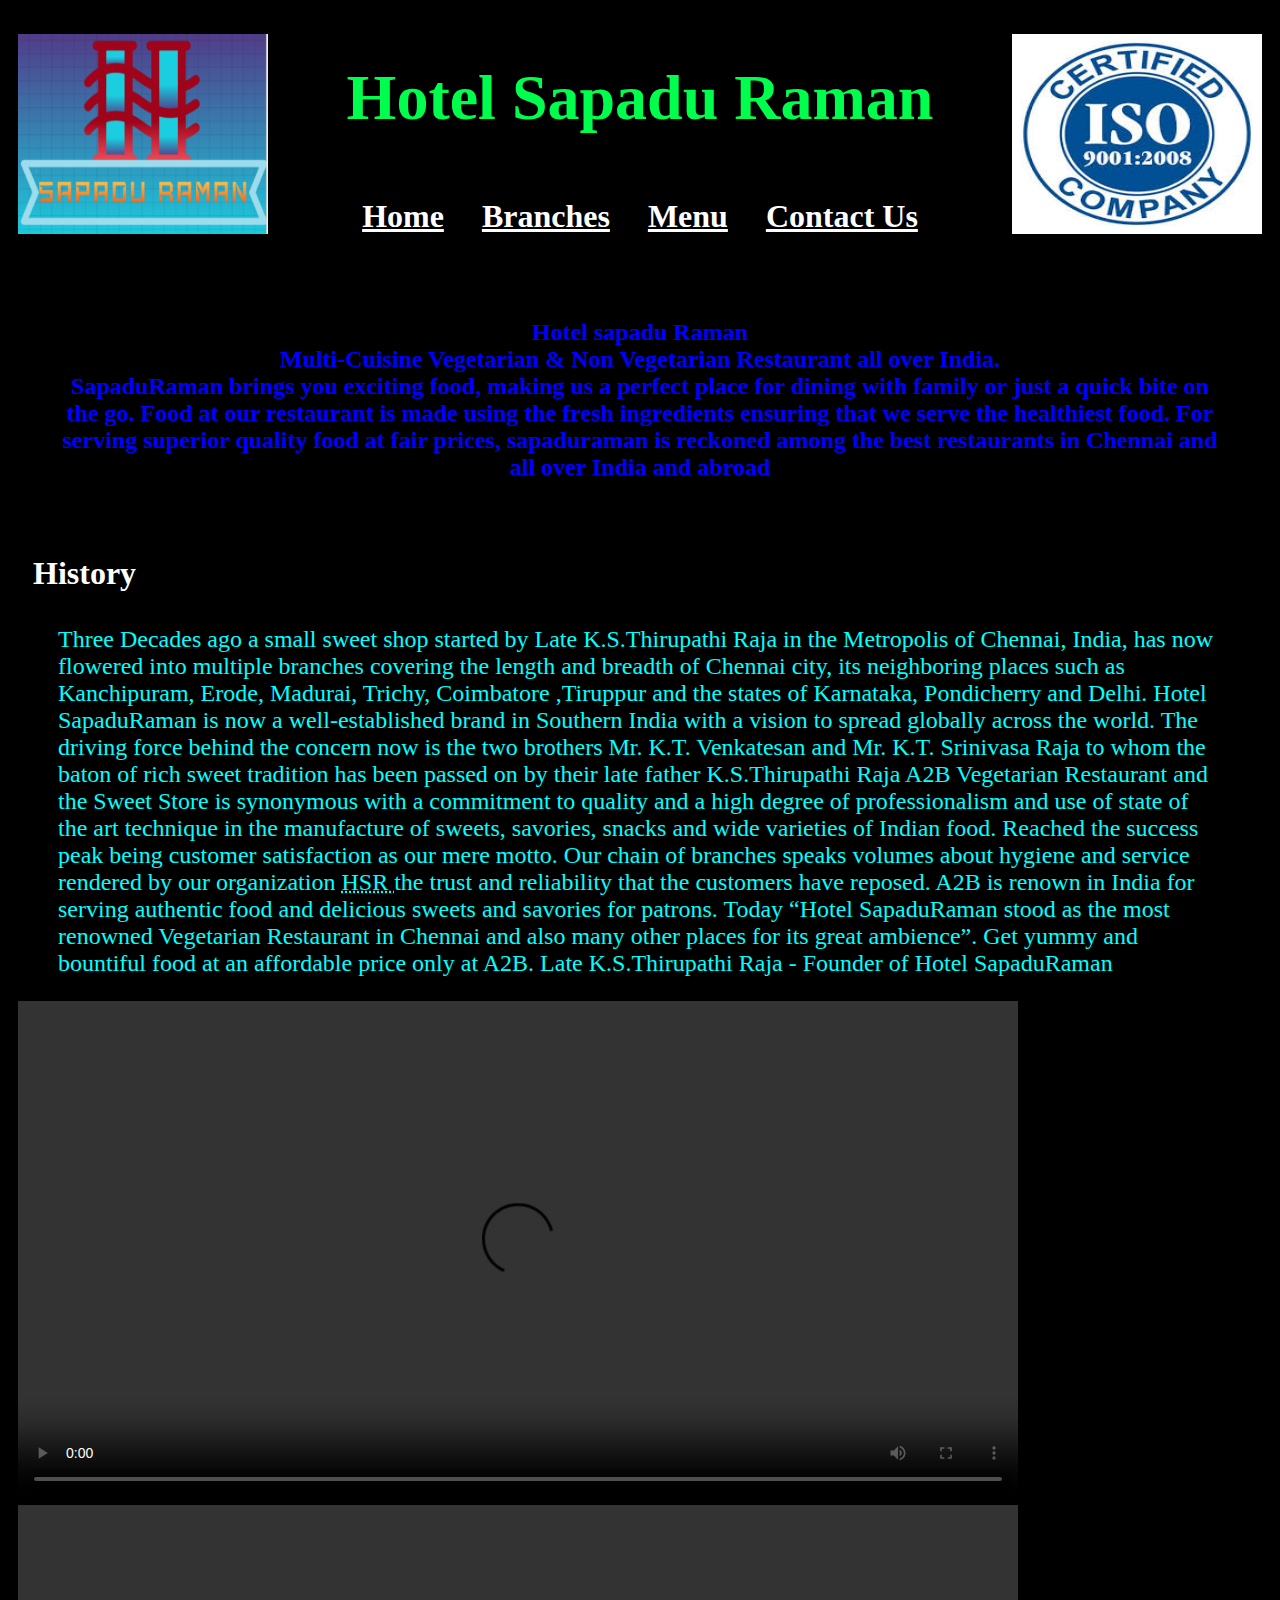
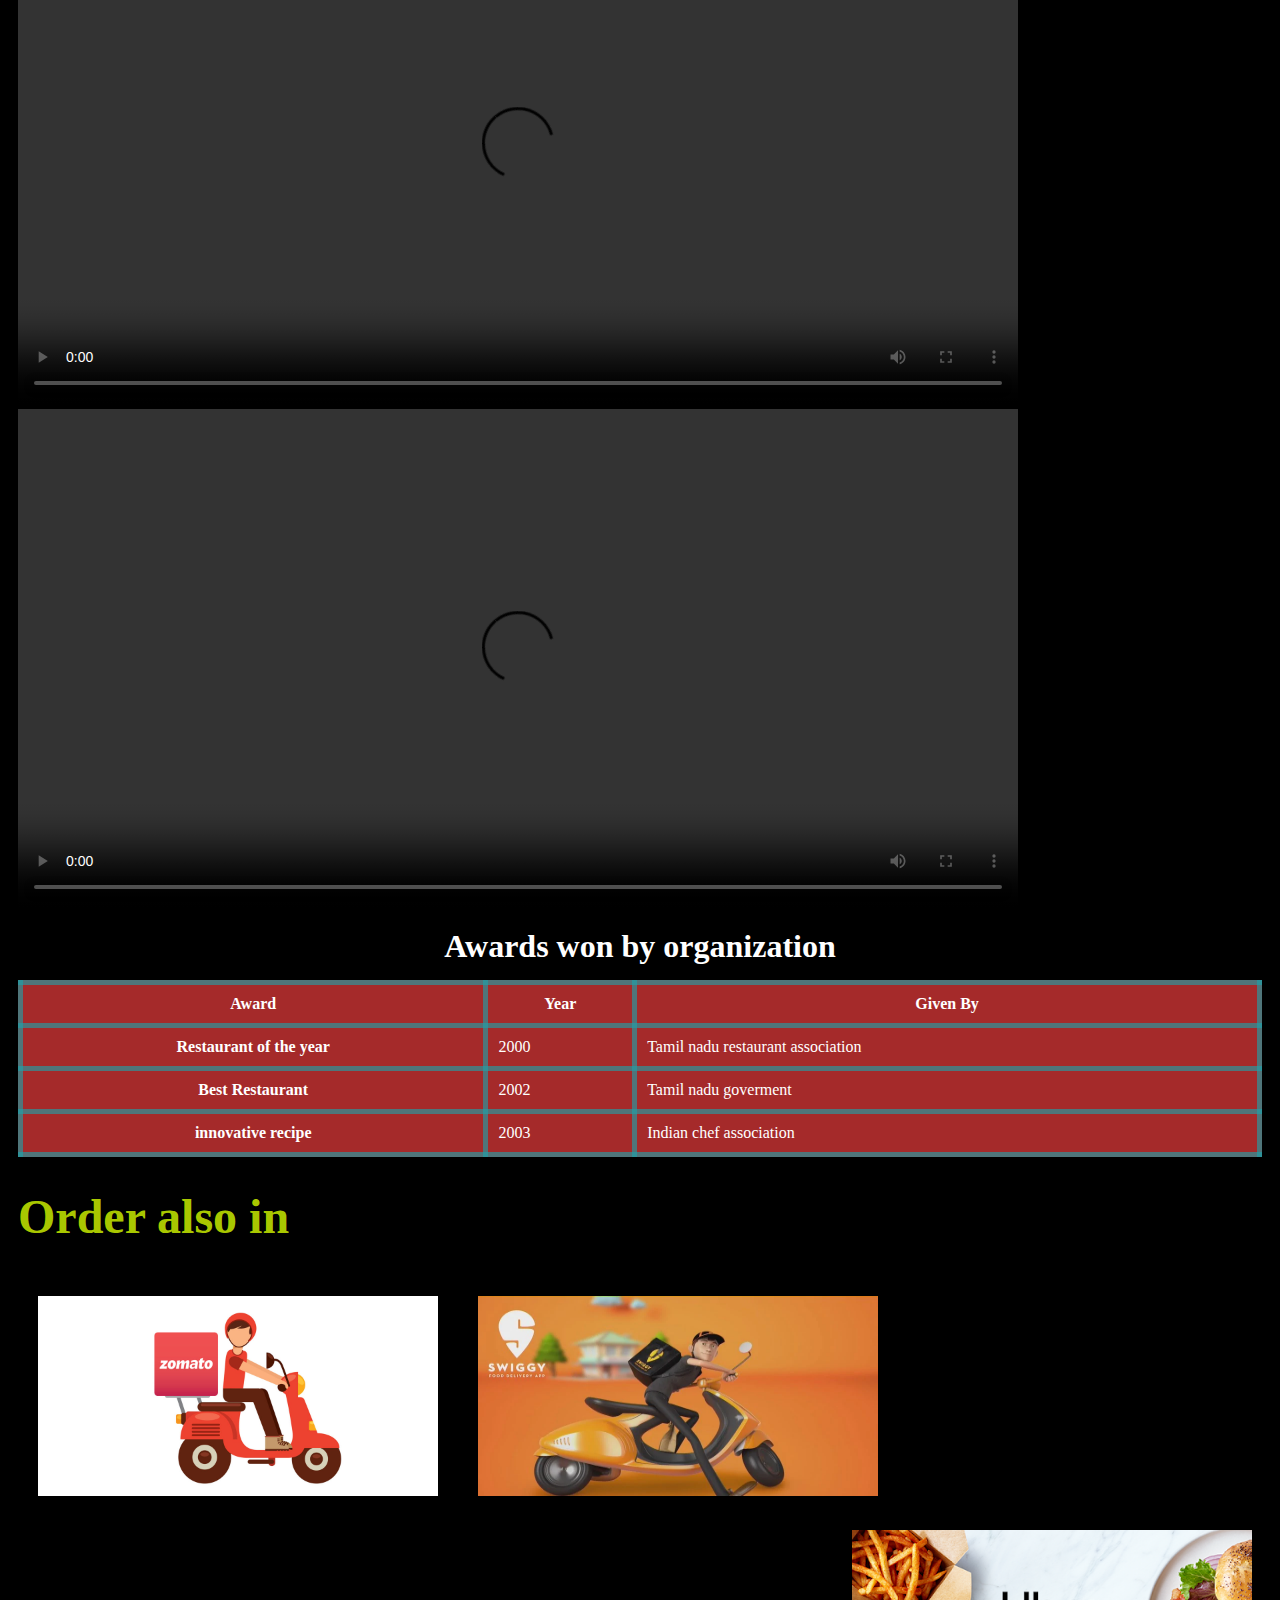
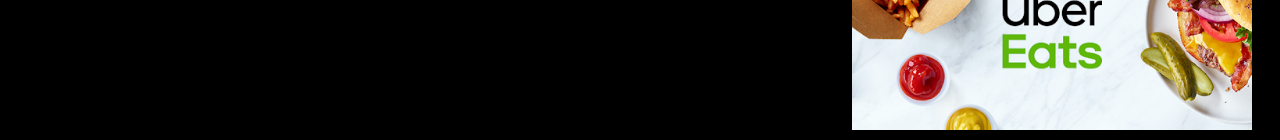
==== h/index.html @ 26a69aad "Add files via upload" ====
<!DOCTYPE html>
<html>

<head>
    <link rel="stylesheet" type="text/css" href="style.css">
    <title>
        sapaduraman-food site
    </title>

</head>

<body id="bg">

    <p> <b><img src="logo.png" alt="hotel logo" style="float:left;width:250px;height:200px;">
        <img src="iso.jpeg" alt="iso logo" style="float:right;width:250px;height:200px;">
        <h1 id="hd" style="">Hotel Sapadu Raman </h1 >
        
       <h1 style="padding:20px; text-align: center;  background-color:black;"><a id="a" href="index.html">Home</a>  <a id="a" href="branch.html">Branches</a>   <a id="a" href="menu.html">Menu</a>   <a id="a" href="contact.html">Contact Us</a></h1> 

    <P style="text-align:center; font-size: x-large; color:blue; padding: 40px;"> Hotel sapadu Raman  <br> Multi-Cuisine Vegetarian & Non Vegetarian Restaurant all over India.<br>SapaduRaman brings you exciting food, making us a perfect place for dining with family or just a quick bite on the go. Food at our restaurant is made using the fresh ingredients ensuring that we serve the healthiest food. For serving superior quality food at fair prices, sapaduraman is reckoned among the best  restaurants in Chennai and all over India and abroad </P>
    </b>
    </p>


    <h1 id="a" style="text-align:unset">History</h1>
    <blockquote style="color: aqua;font-size: x-large">

        Three Decades ago a small sweet shop started by Late K.S.Thirupathi Raja in the Metropolis of Chennai, India, has now flowered into multiple branches covering the length and breadth of Chennai city, its neighboring places such as Kanchipuram, Erode, Madurai,
        Trichy, Coimbatore ,Tiruppur and the states of Karnataka, Pondicherry and Delhi. Hotel SapaduRaman is now a well-established brand in Southern India with a vision to spread globally across the world. The driving force behind the concern now is
        the two brothers Mr. K.T. Venkatesan and Mr. K.T. Srinivasa Raja to whom the baton of rich sweet tradition has been passed on by their late father K.S.Thirupathi Raja A2B Vegetarian Restaurant and the Sweet Store is synonymous with a commitment
        to quality and a high degree of professionalism and use of state of the art technique in the manufacture of sweets, savories, snacks and wide varieties of Indian food. Reached the success peak being customer satisfaction as our mere motto. Our
        chain of branches speaks volumes about hygiene and service rendered by our organization <abbr title="Hotel Sapadu Raman"> HSR </abbr>the trust and reliability that the customers have reposed. A2B is renown in India for serving authentic
        food and delicious sweets and savories for patrons. Today <q>Hotel SapaduRaman stood as the most renowned Vegetarian Restaurant in Chennai and also many other places for its great ambience</q>. Get yummy and bountiful food at an affordable price
        only at A2B. Late K.S.Thirupathi Raja - Founder of Hotel SapaduRaman


    </blockquote>

    <video width="1000" height="500" controls>
        <source src="v2.mp4" type="video/mp4">
            
      </video>
    <br>
    <video width="1000" height="500" controls>
        <source src="v1.mp4" type="video/mp4">
            
      </video>
    <br>
    <video width="1000" height="500" controls>
        <source src="item.mp4" type="video/mp4">
            
      </video>
    <h1 id="a">Awards won by organization</h1>
    <table style="color:white;width: 100%;">
        <tr>
            <th>Award</th>
            <th>
                Year
            </th>
            <th>Given By</th>
        </tr>
        <tr>
            <th>Restaurant of the year</td>
                <td>
                    2000
                </td>
                <td>
                    Tamil nadu restaurant association
                </td>
        </tr>
        <tr>
            <th>
                Best Restaurant
            </th>
            <td>
                2002
            </td>
            <td>
                Tamil nadu goverment
            </td>
        </tr>
        <tr>
            <th>
                innovative recipe
            </th>
            <td>
                2003
            </td>
            <td>
                Indian chef association
            </td>
        </tr>
    </table>




    <h1 id="b">Order also in</h1>
    <img src="zomato.jpg" alt="zomato logo" style="float: left;width:400px;height: 200px;margin: 20px">
    <img src="s.jpeg" alt="swiggy logo" style="float: centre;width:400px;height: 200px;margin: 20px">
    <img src="uber.png" alt="uberlogo" style="float: right;width:400px;height: 200px;margin: 10px">
</body>

</html>
---- h/style.css ----
#a {
    padding: 10px;
    color: rgb(255, 255, 255);
    margin: 5px;
    text-align: center;
}

#b {
    color: rgba(217, 255, 0, 0.808);
    font-size: 300%;
}

#hd {
    font-size: 400%;
    text-align: center;
    font-family: fantasy;
    color: rgb(0, 255, 76);
    padding: 0px;
}

#bg {
    background-repeat: repeat;
    background-color: black;
    padding: 10px;
}

#title {
    font-size: 75px;
    text-align: center;
    color: darkgreen;
}

#menu {
    padding: 10px;
    text-align: center;
    color:
}

#branch {
    padding: 20px;
    background-color: wheat;
}

#mm {
    padding: 10px;
    color: rgb(0, 0, 0);
    background-color: antiquewhite;
    margin: 0px;
    text-align: center;
}

#ul {
    color: palegreen
}

table,
th,
td {
    border: 5px solid rgba(29, 161, 170, 0.63);
    border-collapse: collapse;
    background-color: brown;
    padding: 10px
}
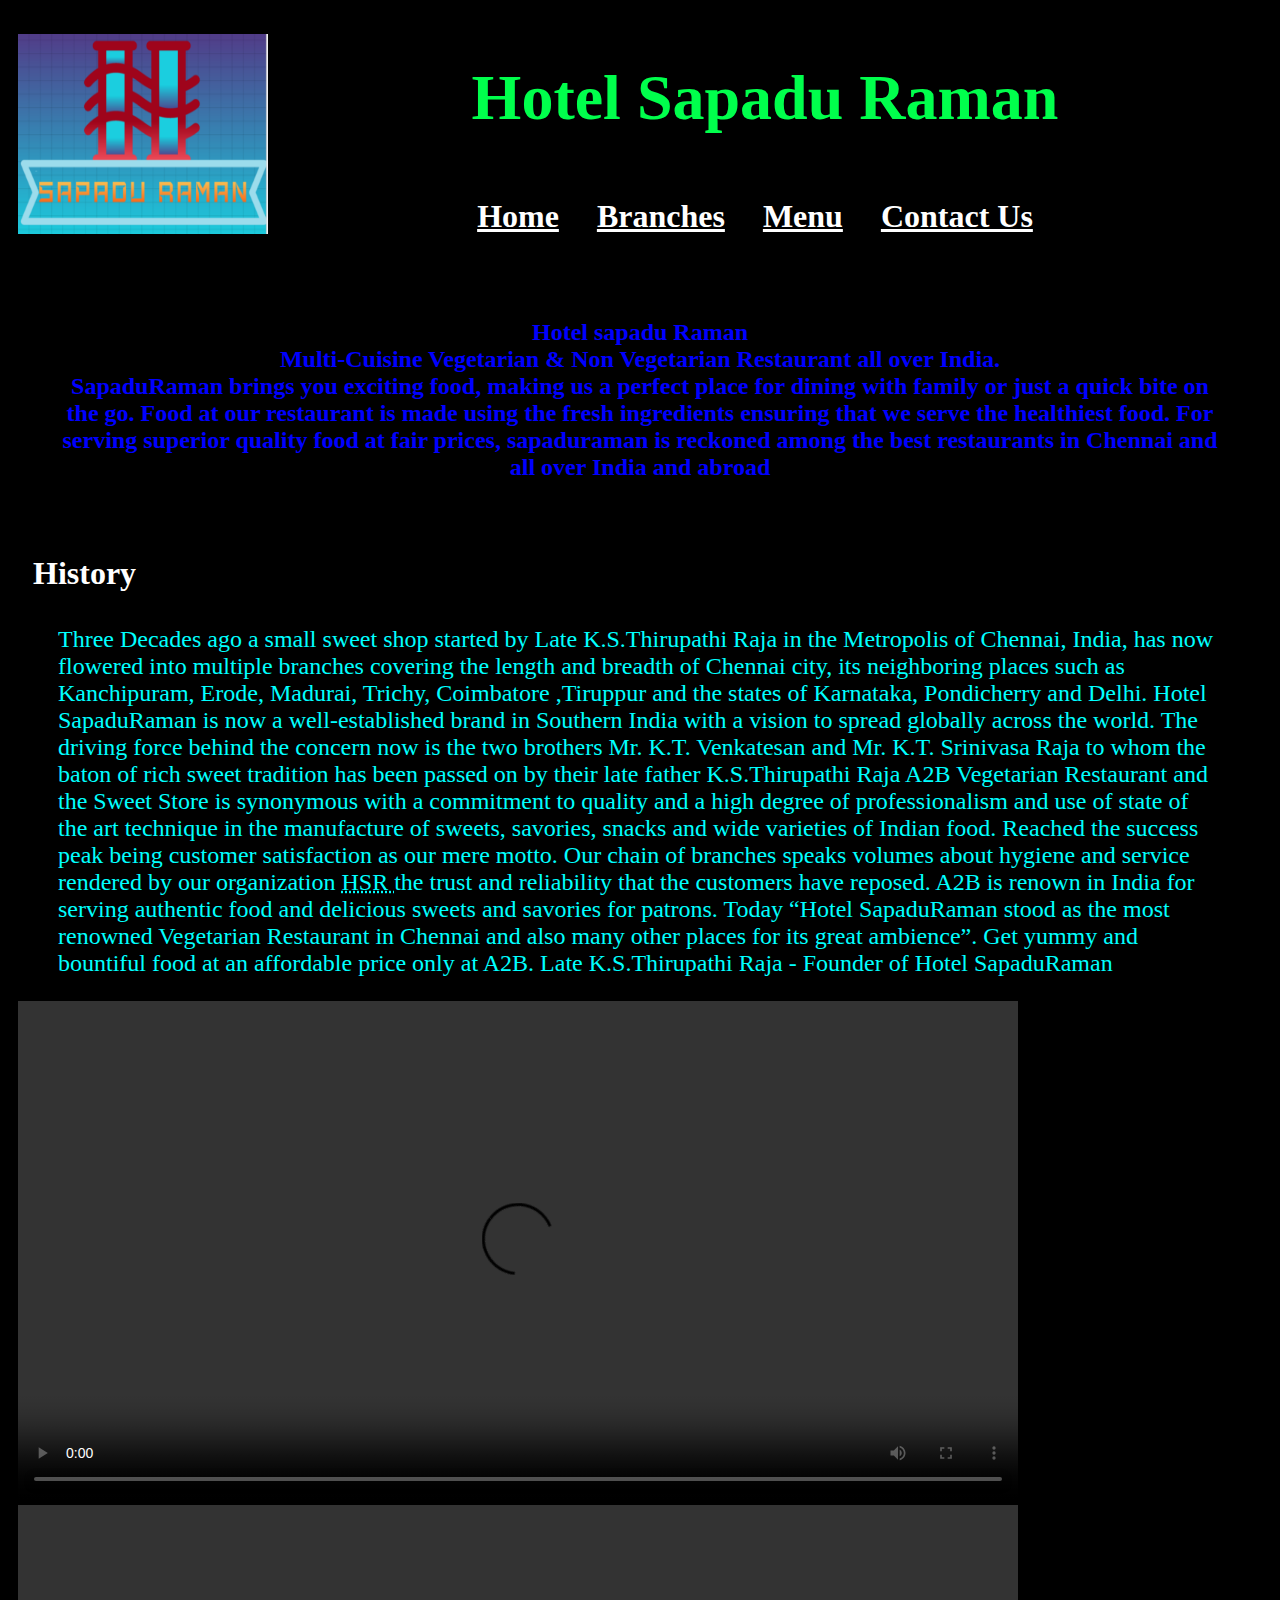
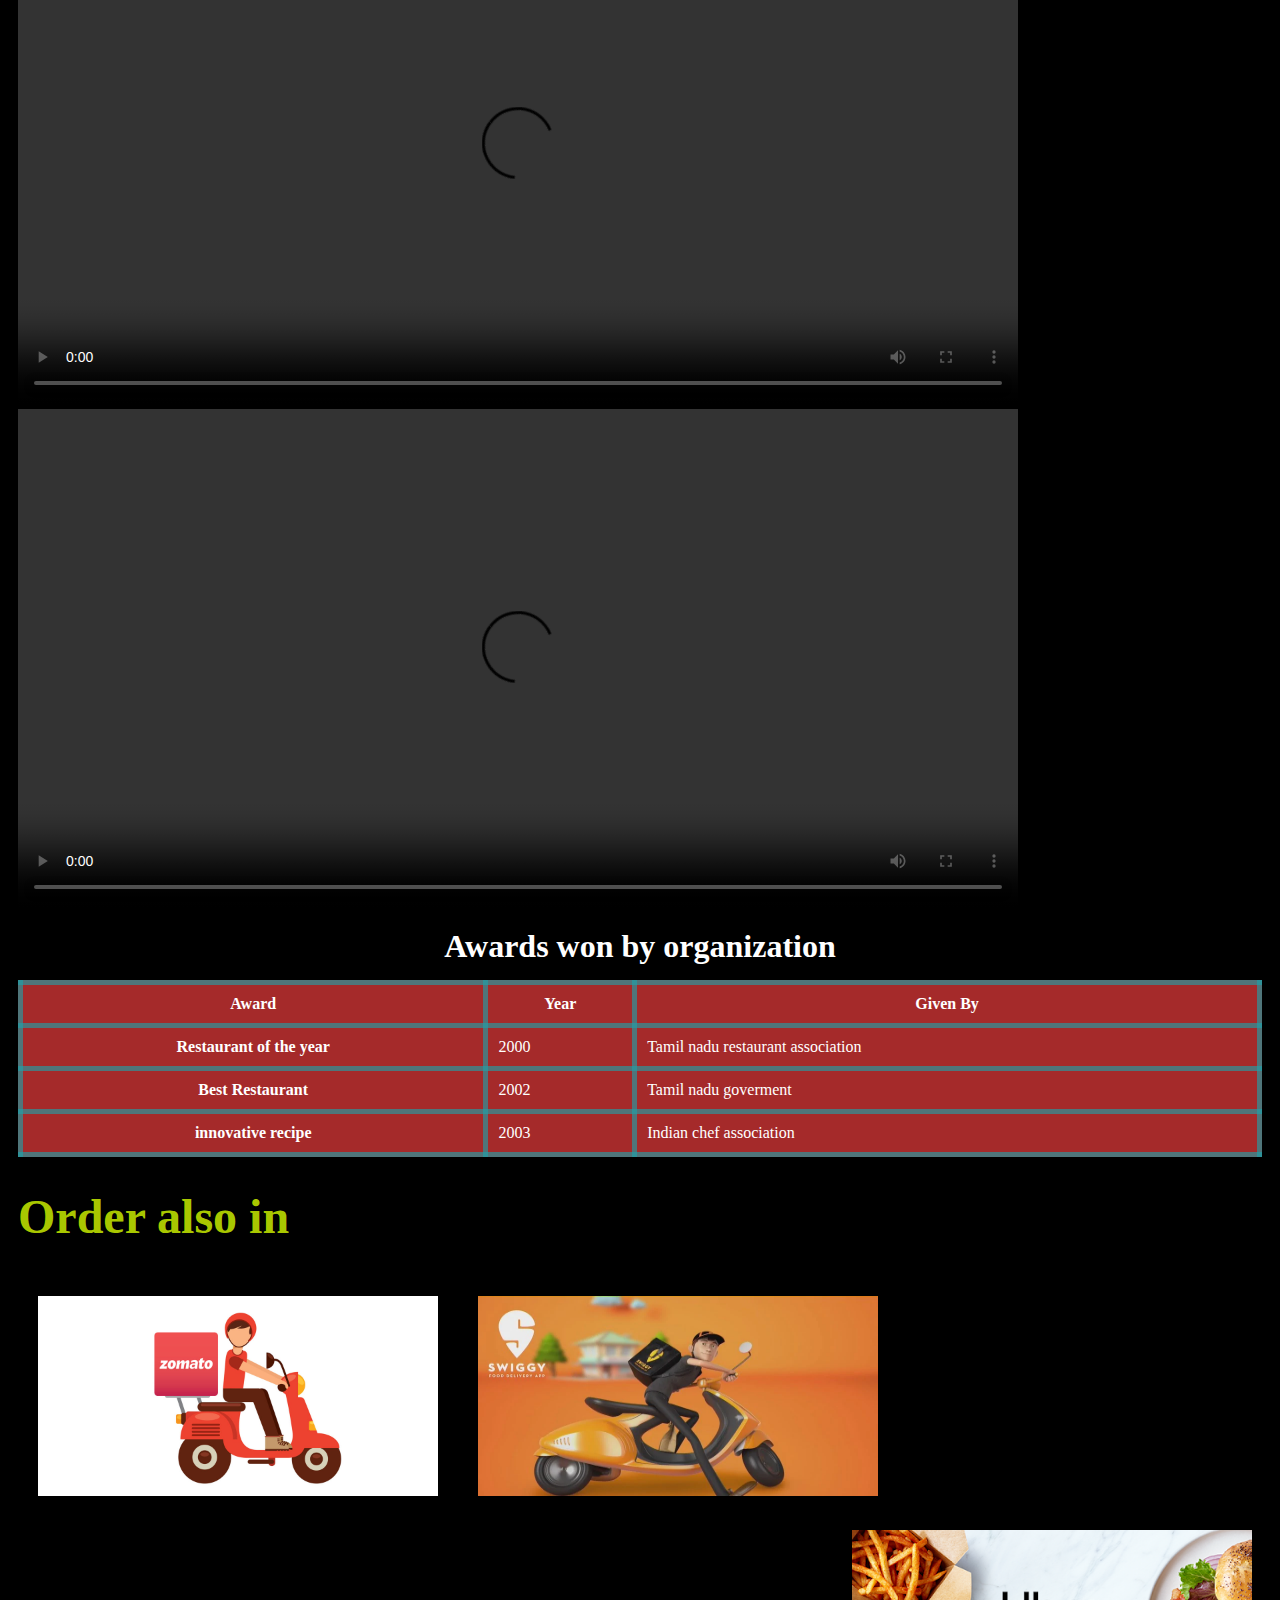
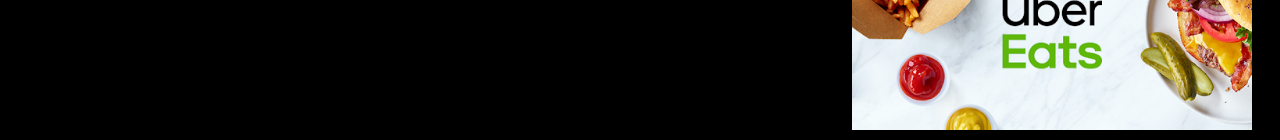
==== commit 6eb961da: "Update index.html" ====
--- a/h/index.html
+++ b/h/index.html
@@ -12,7 +12,7 @@
 <body id="bg">
 
     <p> <b><img src="logo.png" alt="hotel logo" style="float:left;width:250px;height:200px;">
-        <img src="iso.jpeg" alt="iso logo" style="float:right;width:250px;height:200px;">
+        
         <h1 id="hd" style="">Hotel Sapadu Raman </h1 >
         
        <h1 style="padding:20px; text-align: center;  background-color:black;"><a id="a" href="index.html">Home</a>  <a id="a" href="branch.html">Branches</a>   <a id="a" href="menu.html">Menu</a>   <a id="a" href="contact.html">Contact Us</a></h1> 
@@ -101,4 +101,4 @@
     <img src="uber.png" alt="uberlogo" style="float: right;width:400px;height: 200px;margin: 10px">
 </body>
 
-</html>+</html>
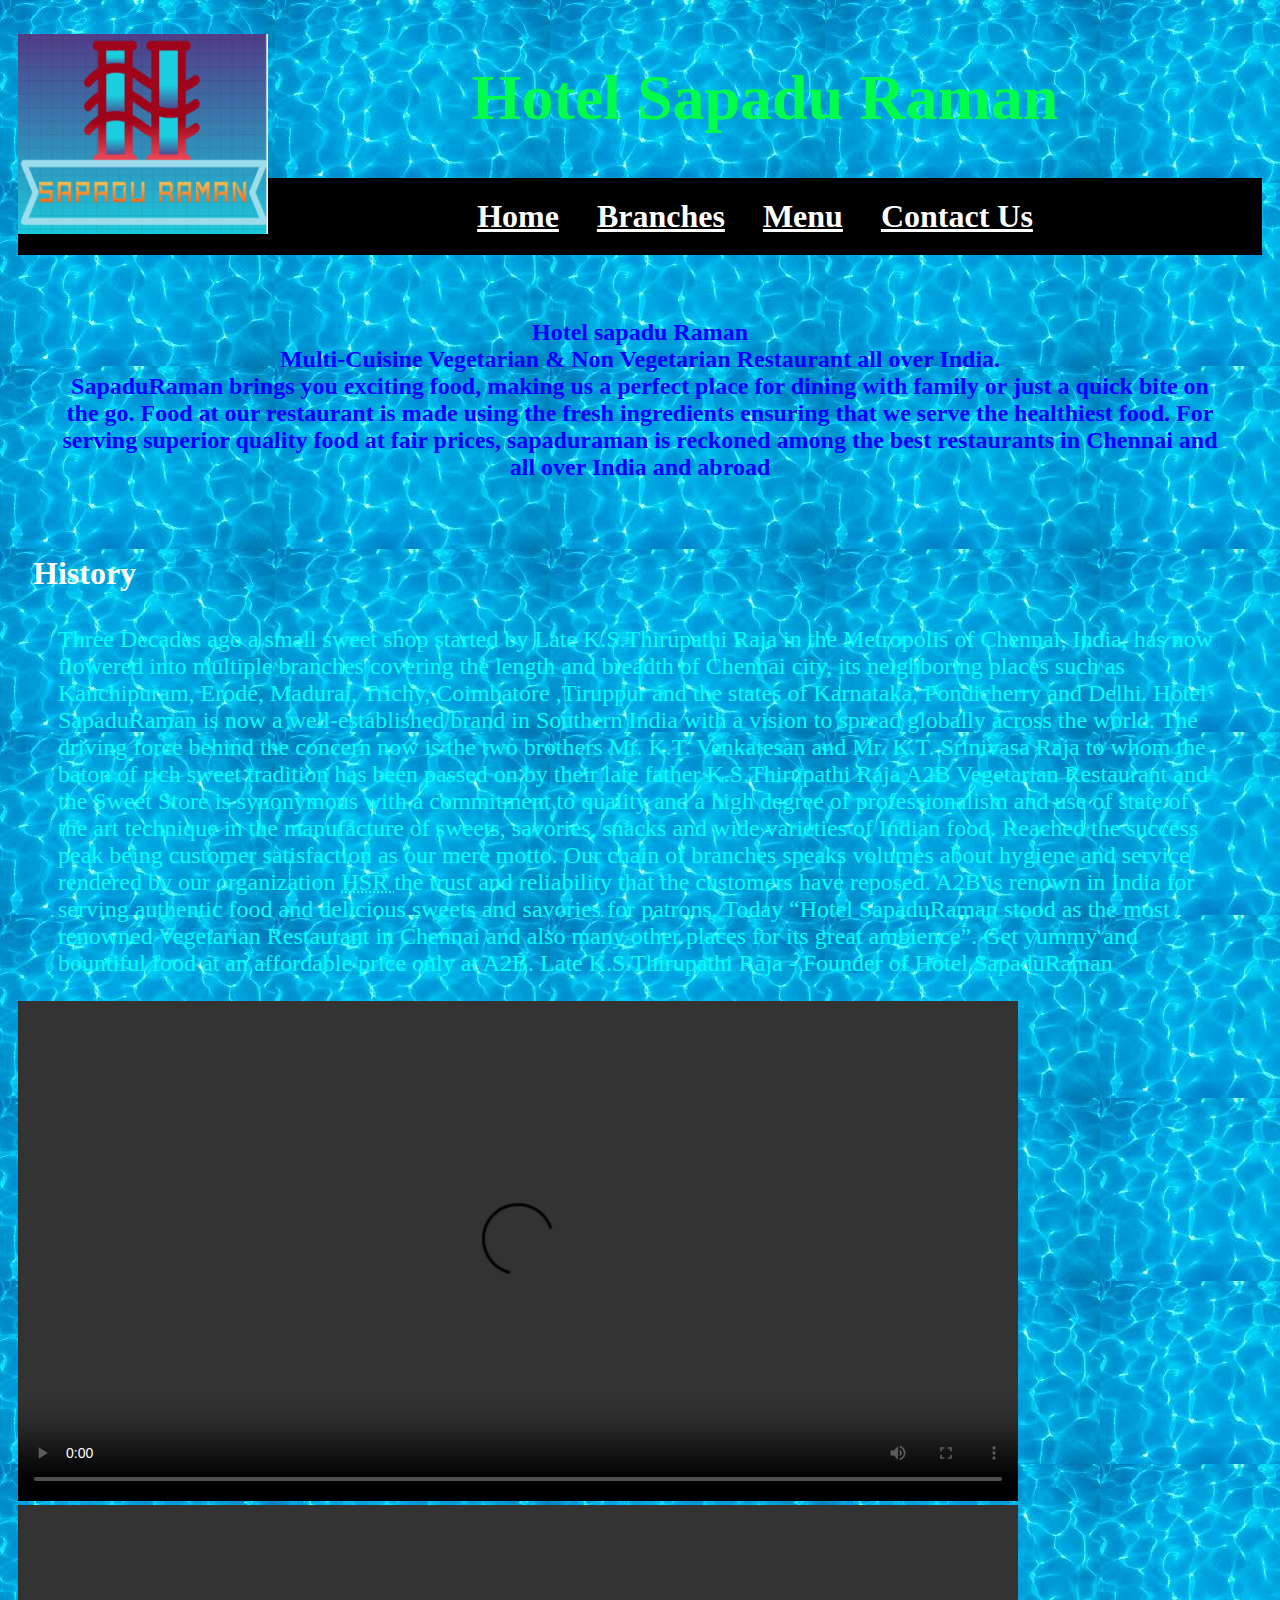
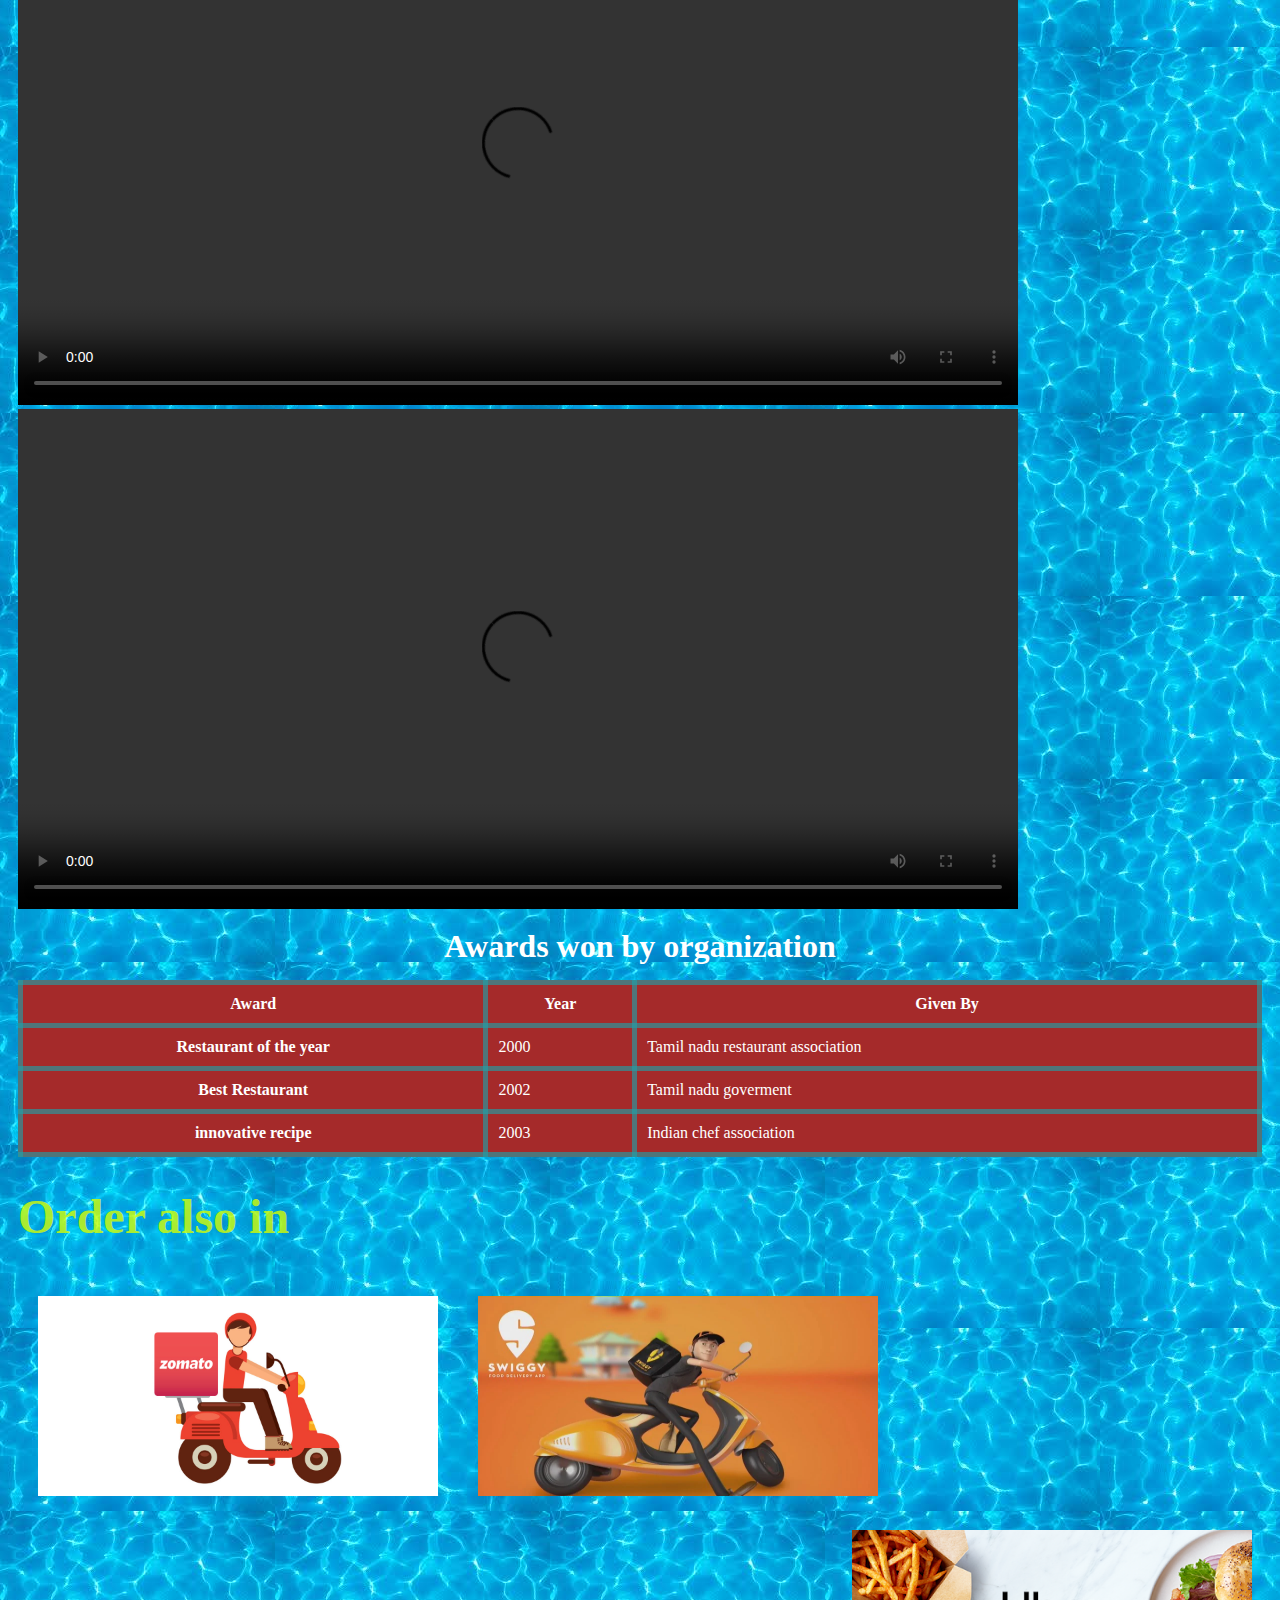
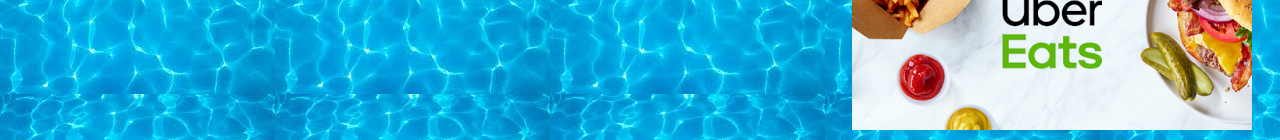
==== commit 2c23935b: "Update index.html" ====
--- a/h/index.html
+++ b/h/index.html
@@ -9,7 +9,7 @@
 
 </head>
 
-<body id="bg">
+<body id="bg" style="background-image:url('h.jpeg');">
 
     <p> <b><img src="logo.png" alt="hotel logo" style="float:left;width:250px;height:200px;">
         
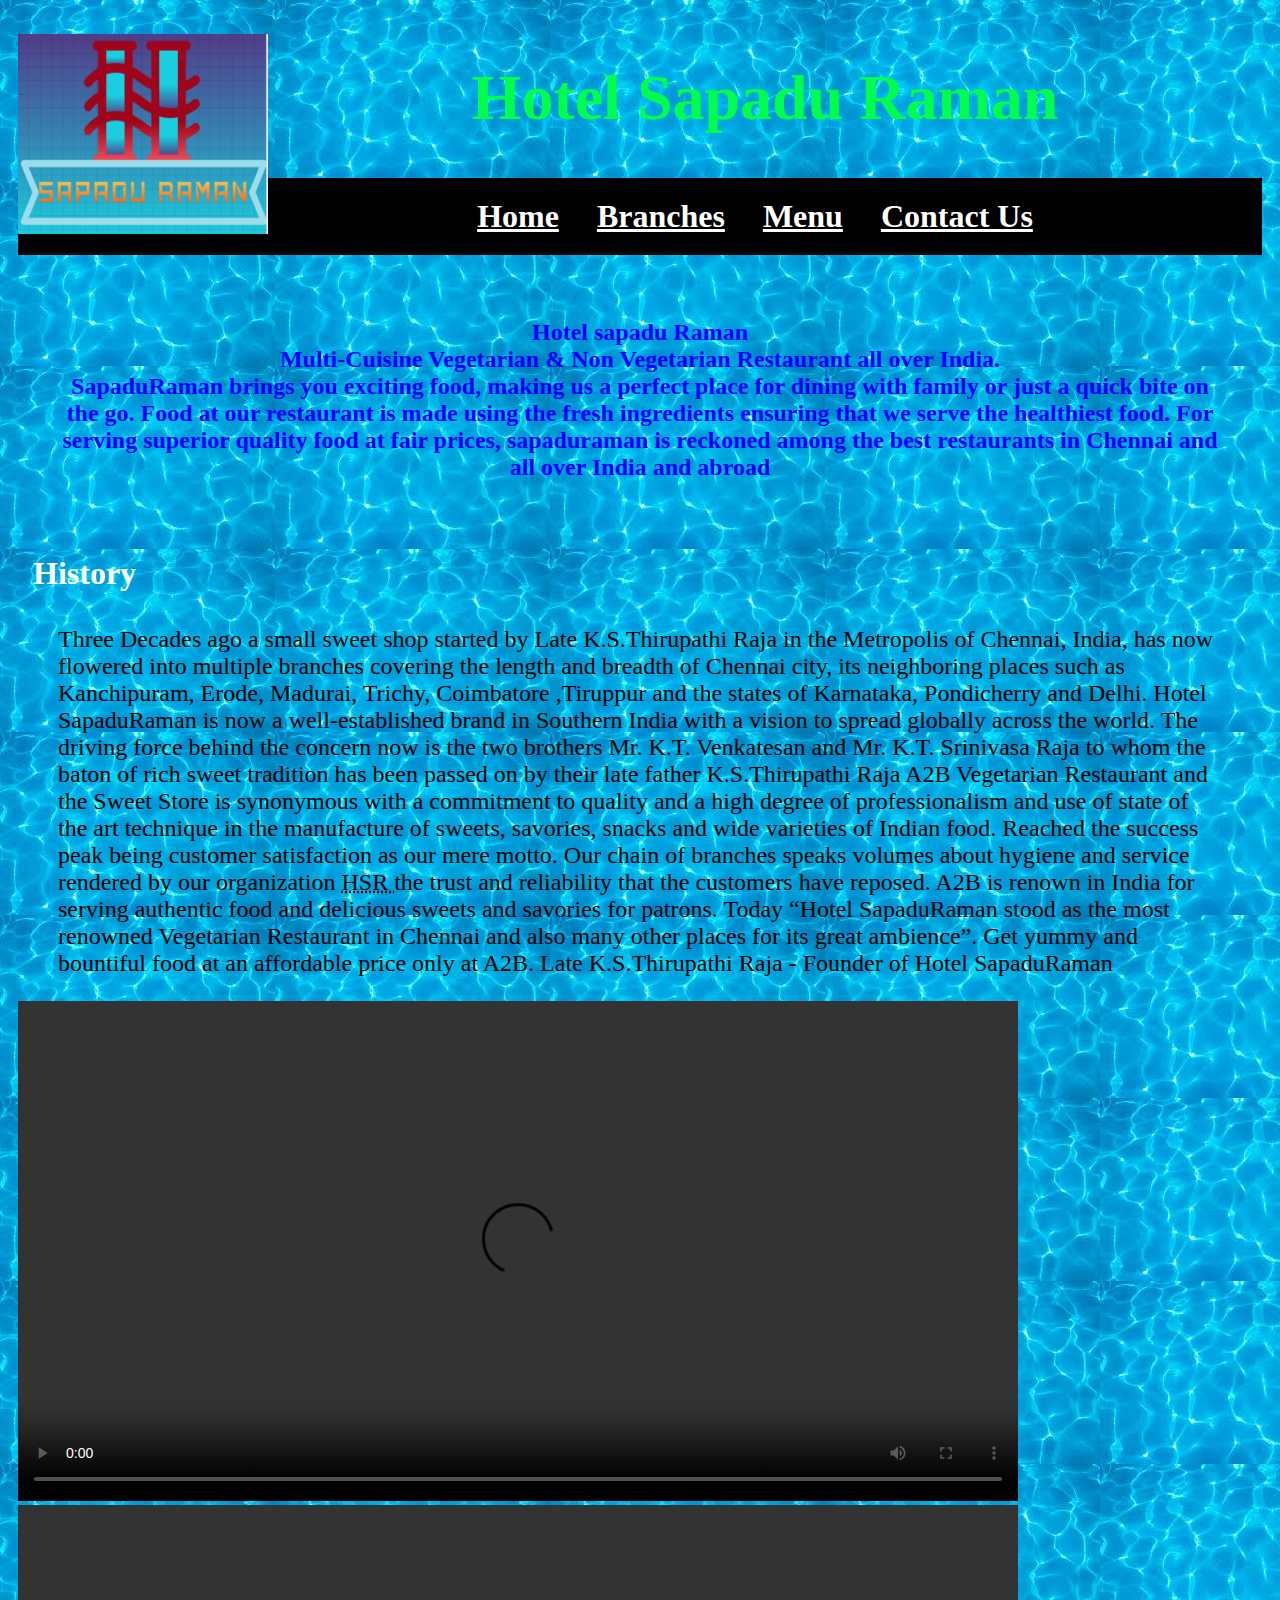
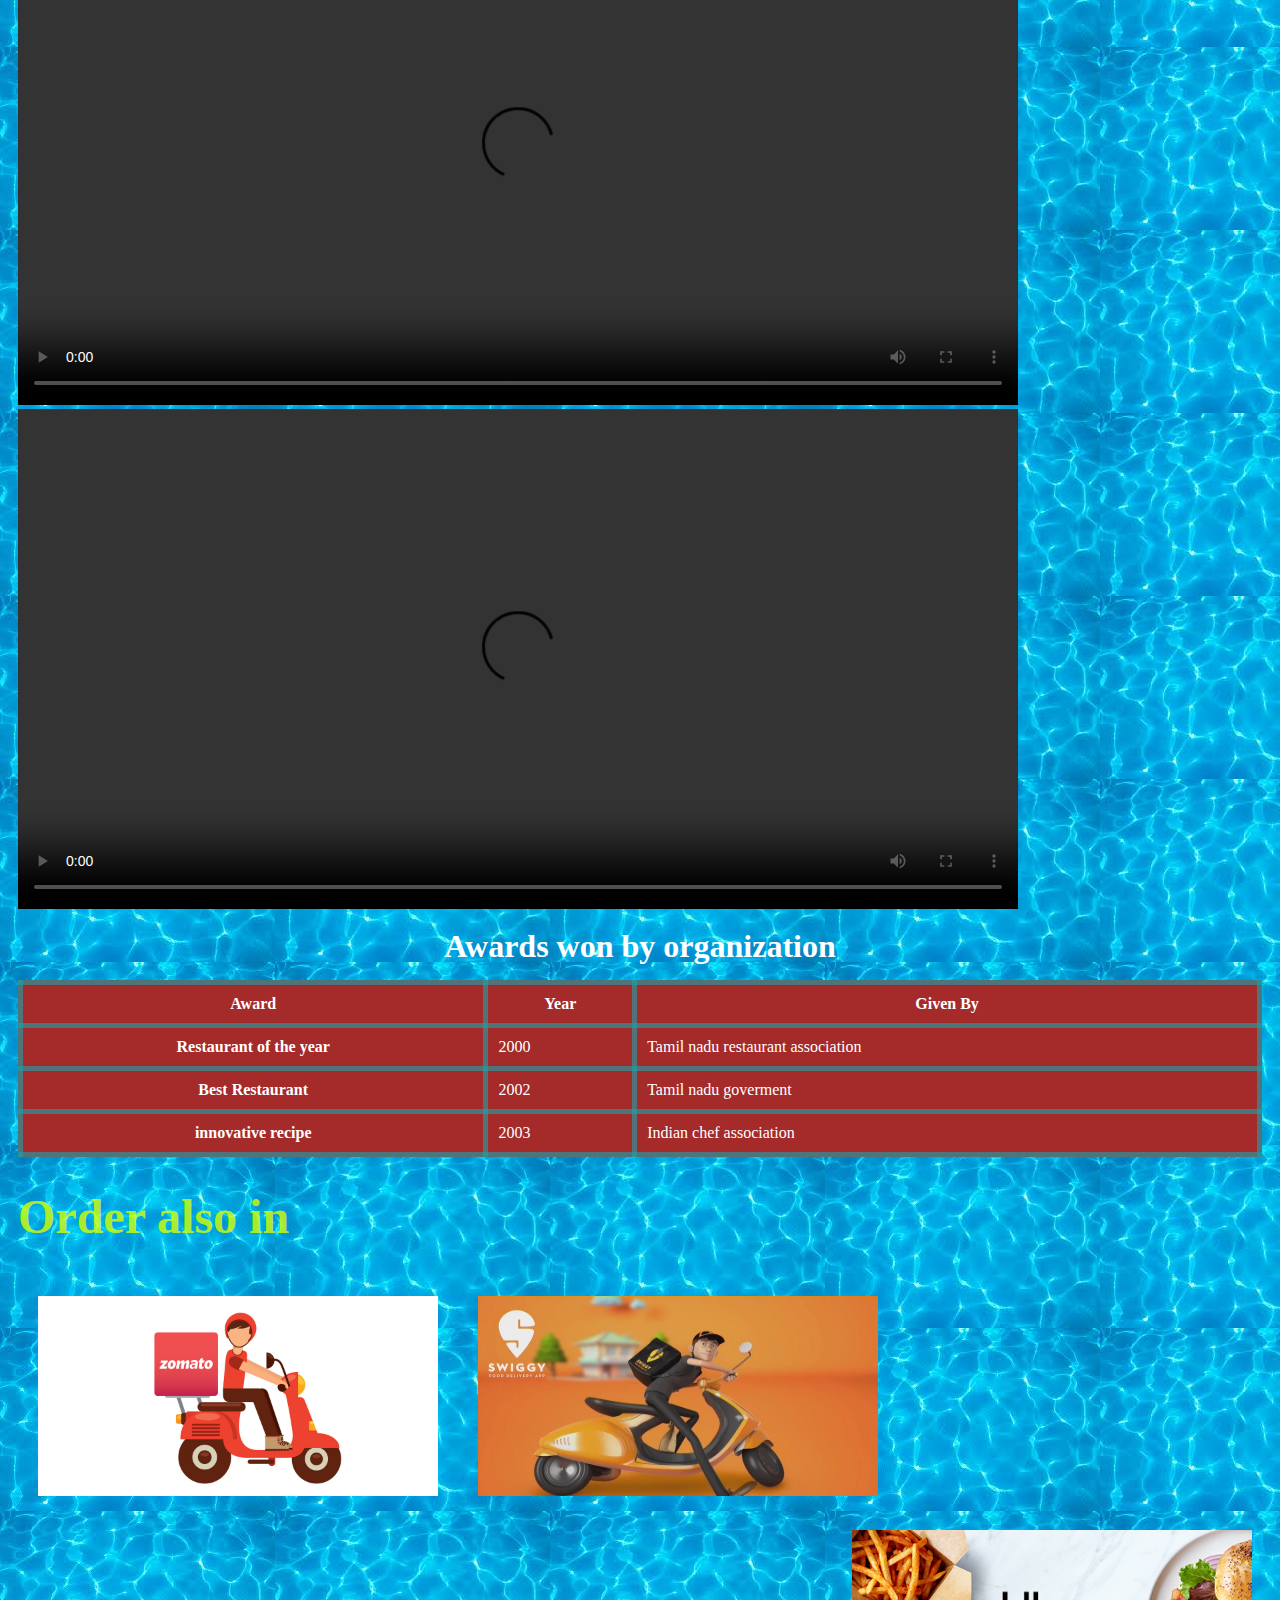
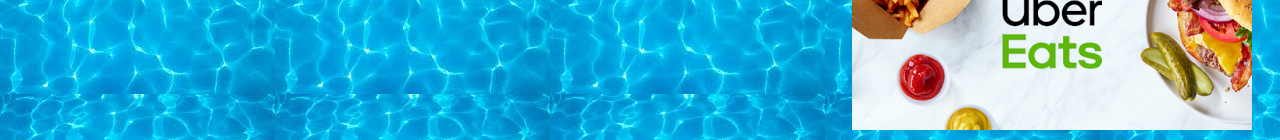
==== commit 73ea5de2: "Update index.html" ====
--- a/h/index.html
+++ b/h/index.html
@@ -23,7 +23,7 @@
 
 
     <h1 id="a" style="text-align:unset">History</h1>
-    <blockquote style="color: aqua;font-size: x-large">
+    <blockquote style="color: black;font-size: x-large">
 
         Three Decades ago a small sweet shop started by Late K.S.Thirupathi Raja in the Metropolis of Chennai, India, has now flowered into multiple branches covering the length and breadth of Chennai city, its neighboring places such as Kanchipuram, Erode, Madurai,
         Trichy, Coimbatore ,Tiruppur and the states of Karnataka, Pondicherry and Delhi. Hotel SapaduRaman is now a well-established brand in Southern India with a vision to spread globally across the world. The driving force behind the concern now is
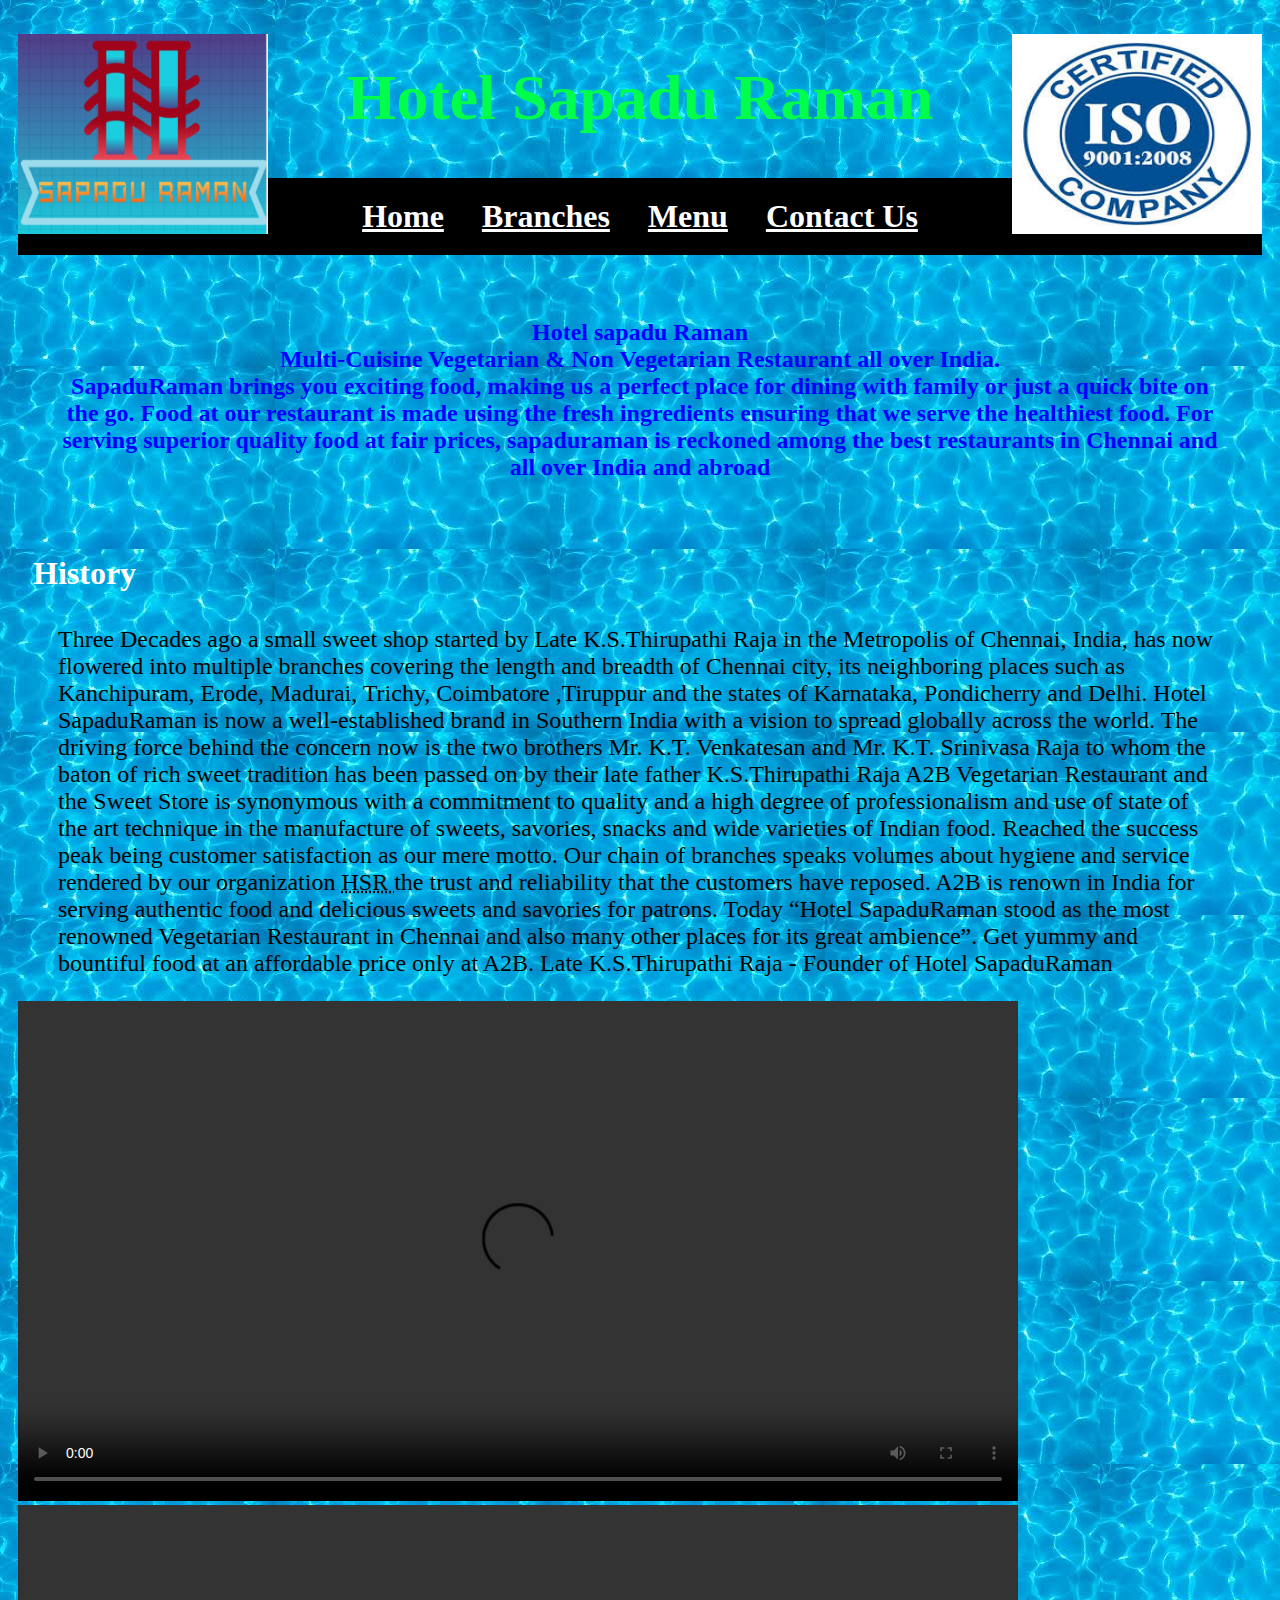
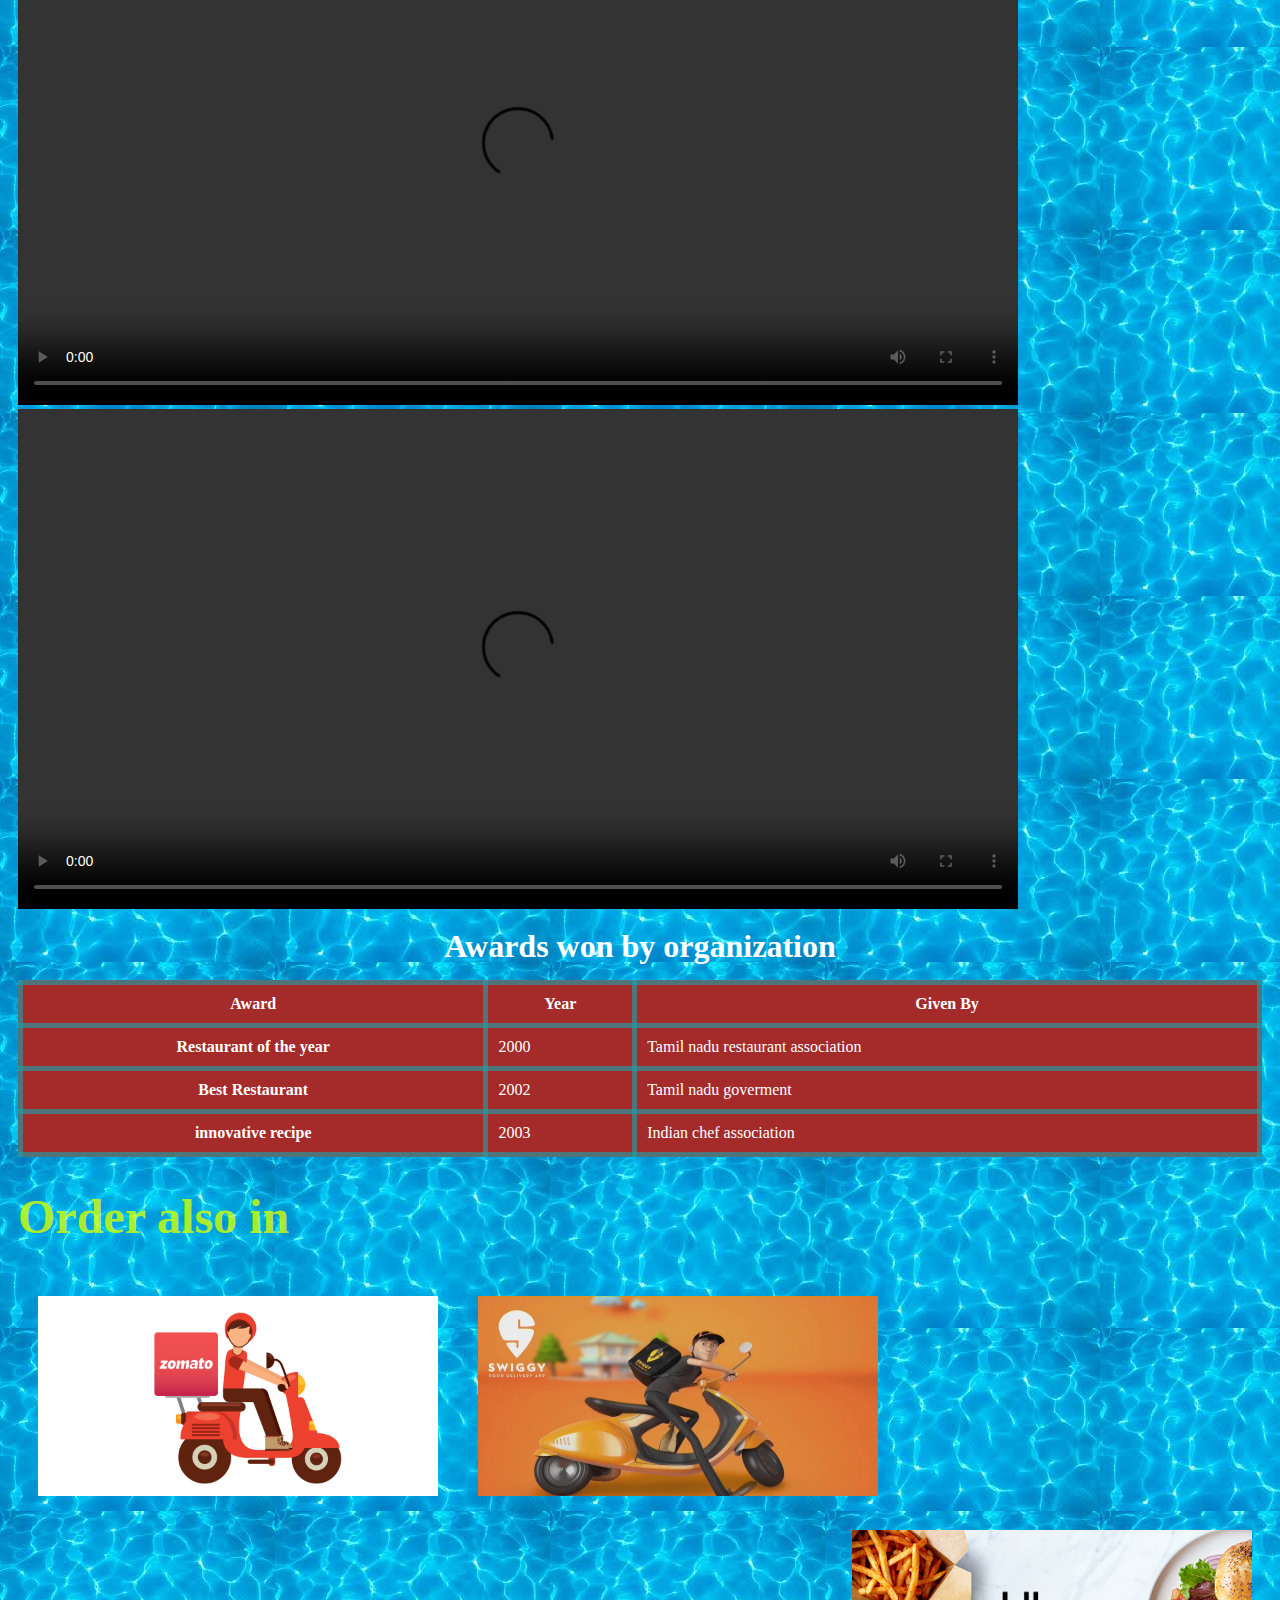
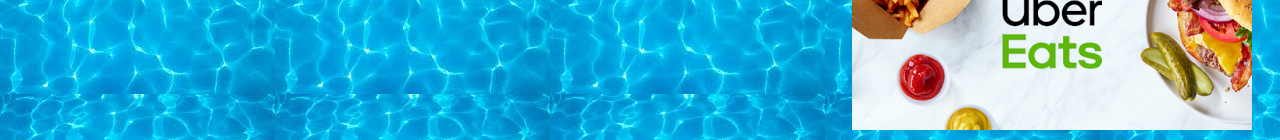
==== commit a78d70bd: "Update index.html" ====
--- a/h/index.html
+++ b/h/index.html
@@ -12,7 +12,7 @@
 <body id="bg" style="background-image:url('h.jpeg');">
 
     <p> <b><img src="logo.png" alt="hotel logo" style="float:left;width:250px;height:200px;">
-        
+        <img src="iso.jpeg" alt="hotel logo" style="float:right;width:250px;height:200px;">
         <h1 id="hd" style="">Hotel Sapadu Raman </h1 >
         
        <h1 style="padding:20px; text-align: center;  background-color:black;"><a id="a" href="index.html">Home</a>  <a id="a" href="branch.html">Branches</a>   <a id="a" href="menu.html">Menu</a>   <a id="a" href="contact.html">Contact Us</a></h1> 
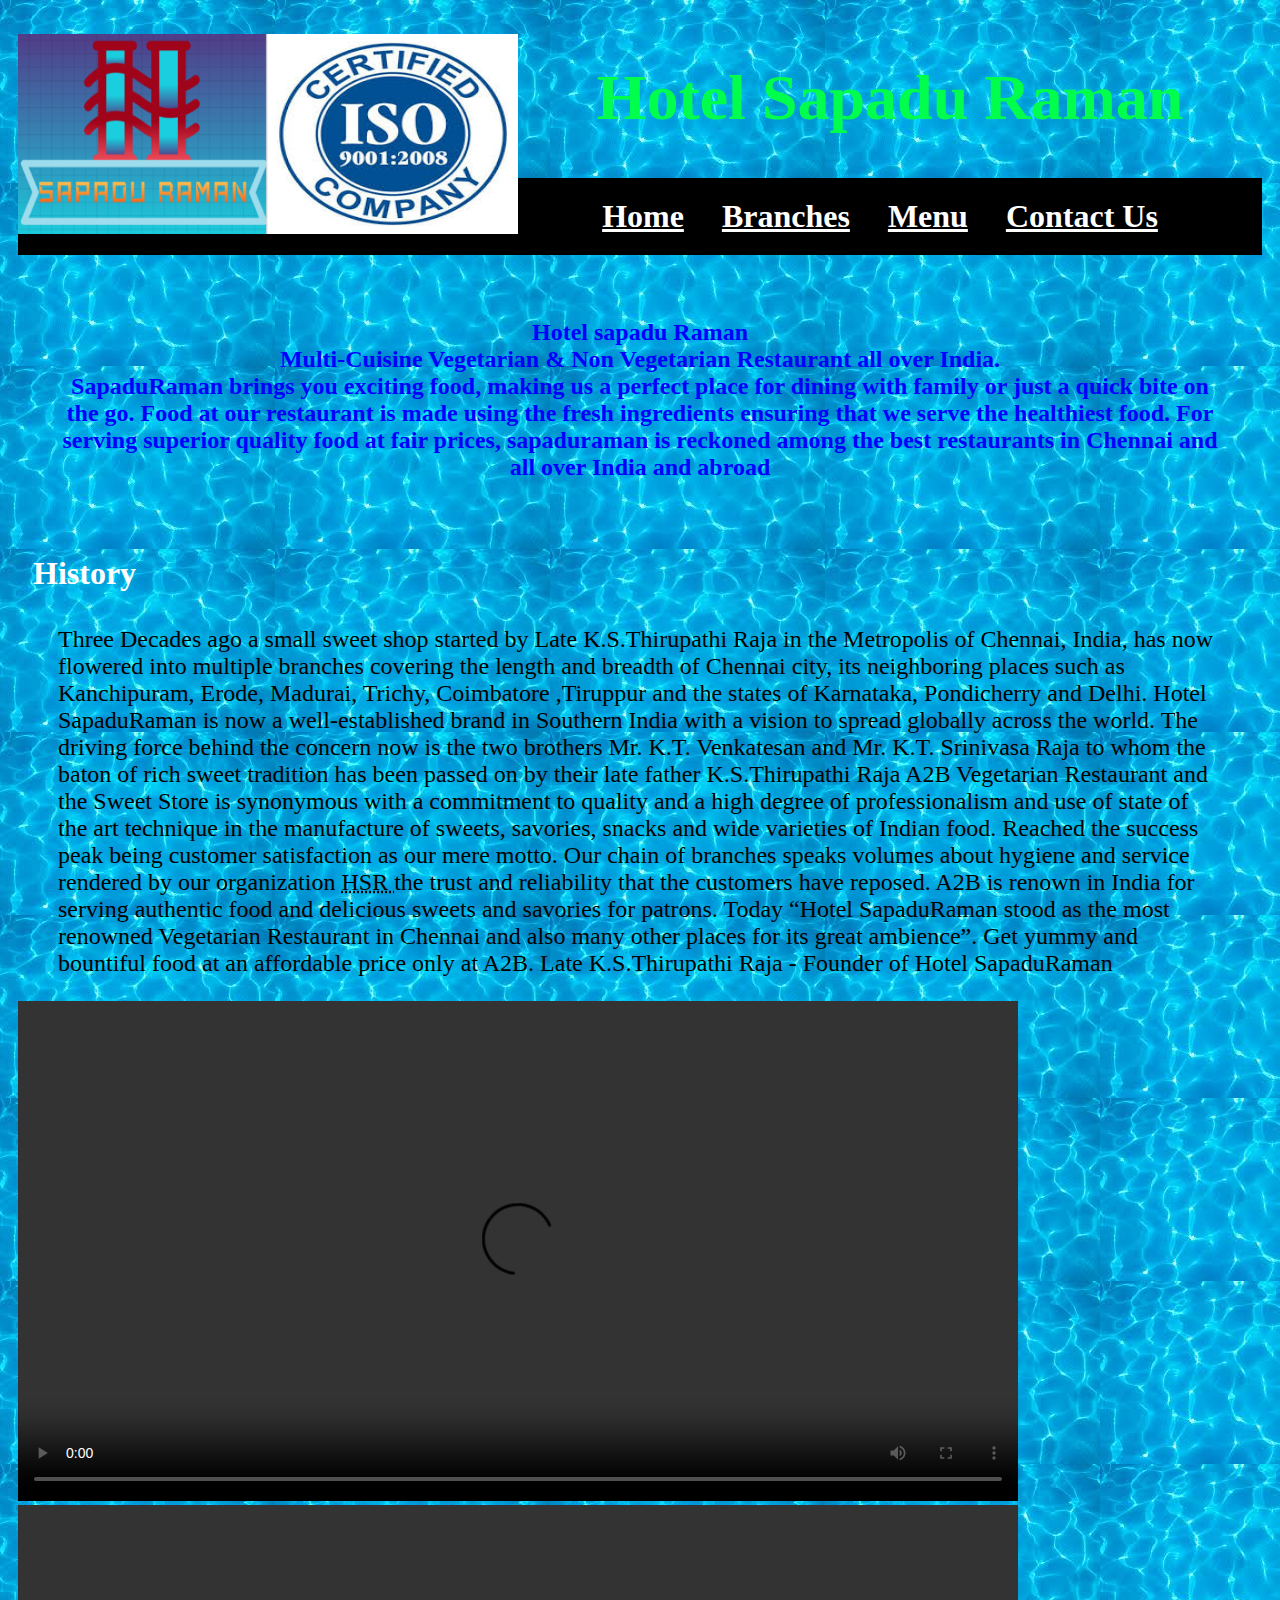
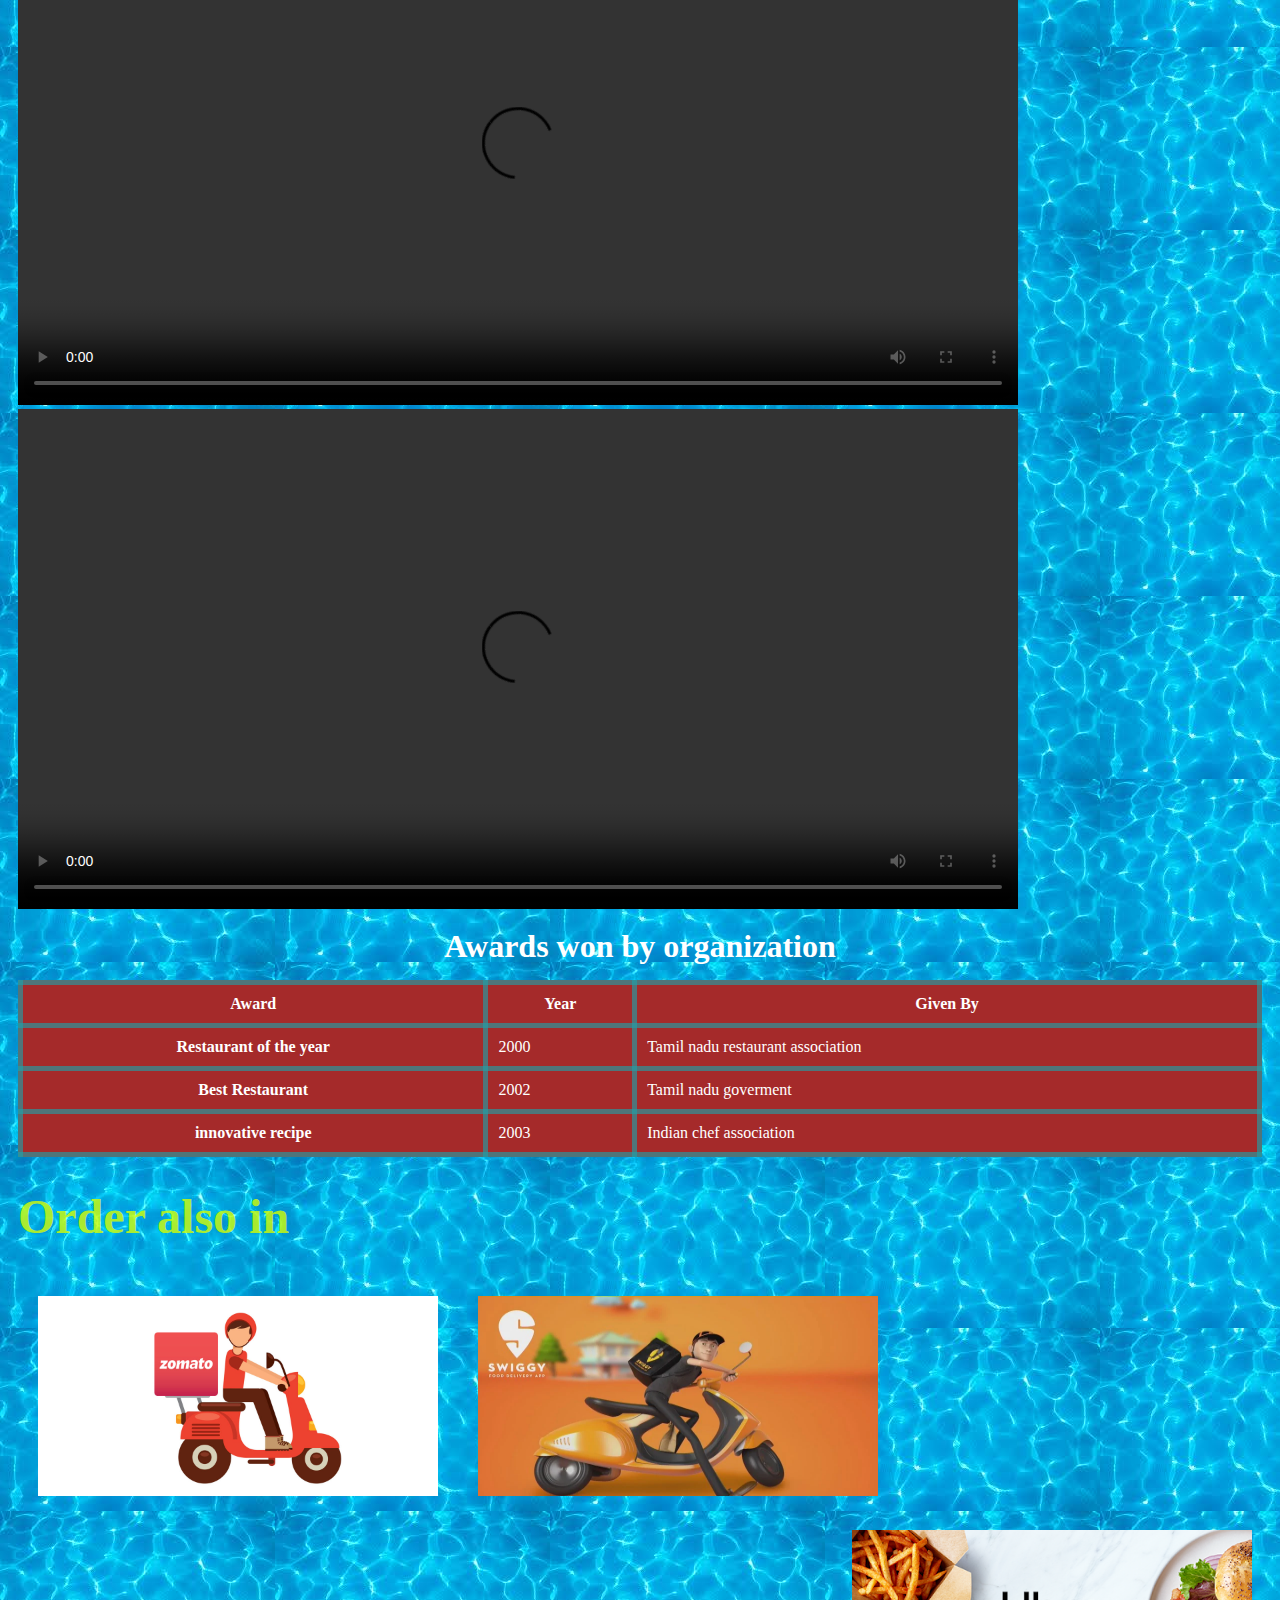
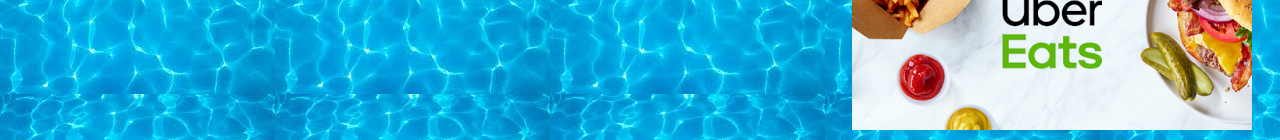
==== commit d889e5c6: "Update index.html" ====
--- a/h/index.html
+++ b/h/index.html
@@ -12,7 +12,7 @@
 <body id="bg" style="background-image:url('h.jpeg');">
 
     <p> <b><img src="logo.png" alt="hotel logo" style="float:left;width:250px;height:200px;">
-        <img src="iso.jpeg" alt="hotel logo" style="float:right;width:250px;height:200px;">
+        <img src="iso.jpeg" alt="hotel logo" style="float:left;width:250px;height:200px;">
         <h1 id="hd" style="">Hotel Sapadu Raman </h1 >
         
        <h1 style="padding:20px; text-align: center;  background-color:black;"><a id="a" href="index.html">Home</a>  <a id="a" href="branch.html">Branches</a>   <a id="a" href="menu.html">Menu</a>   <a id="a" href="contact.html">Contact Us</a></h1> 
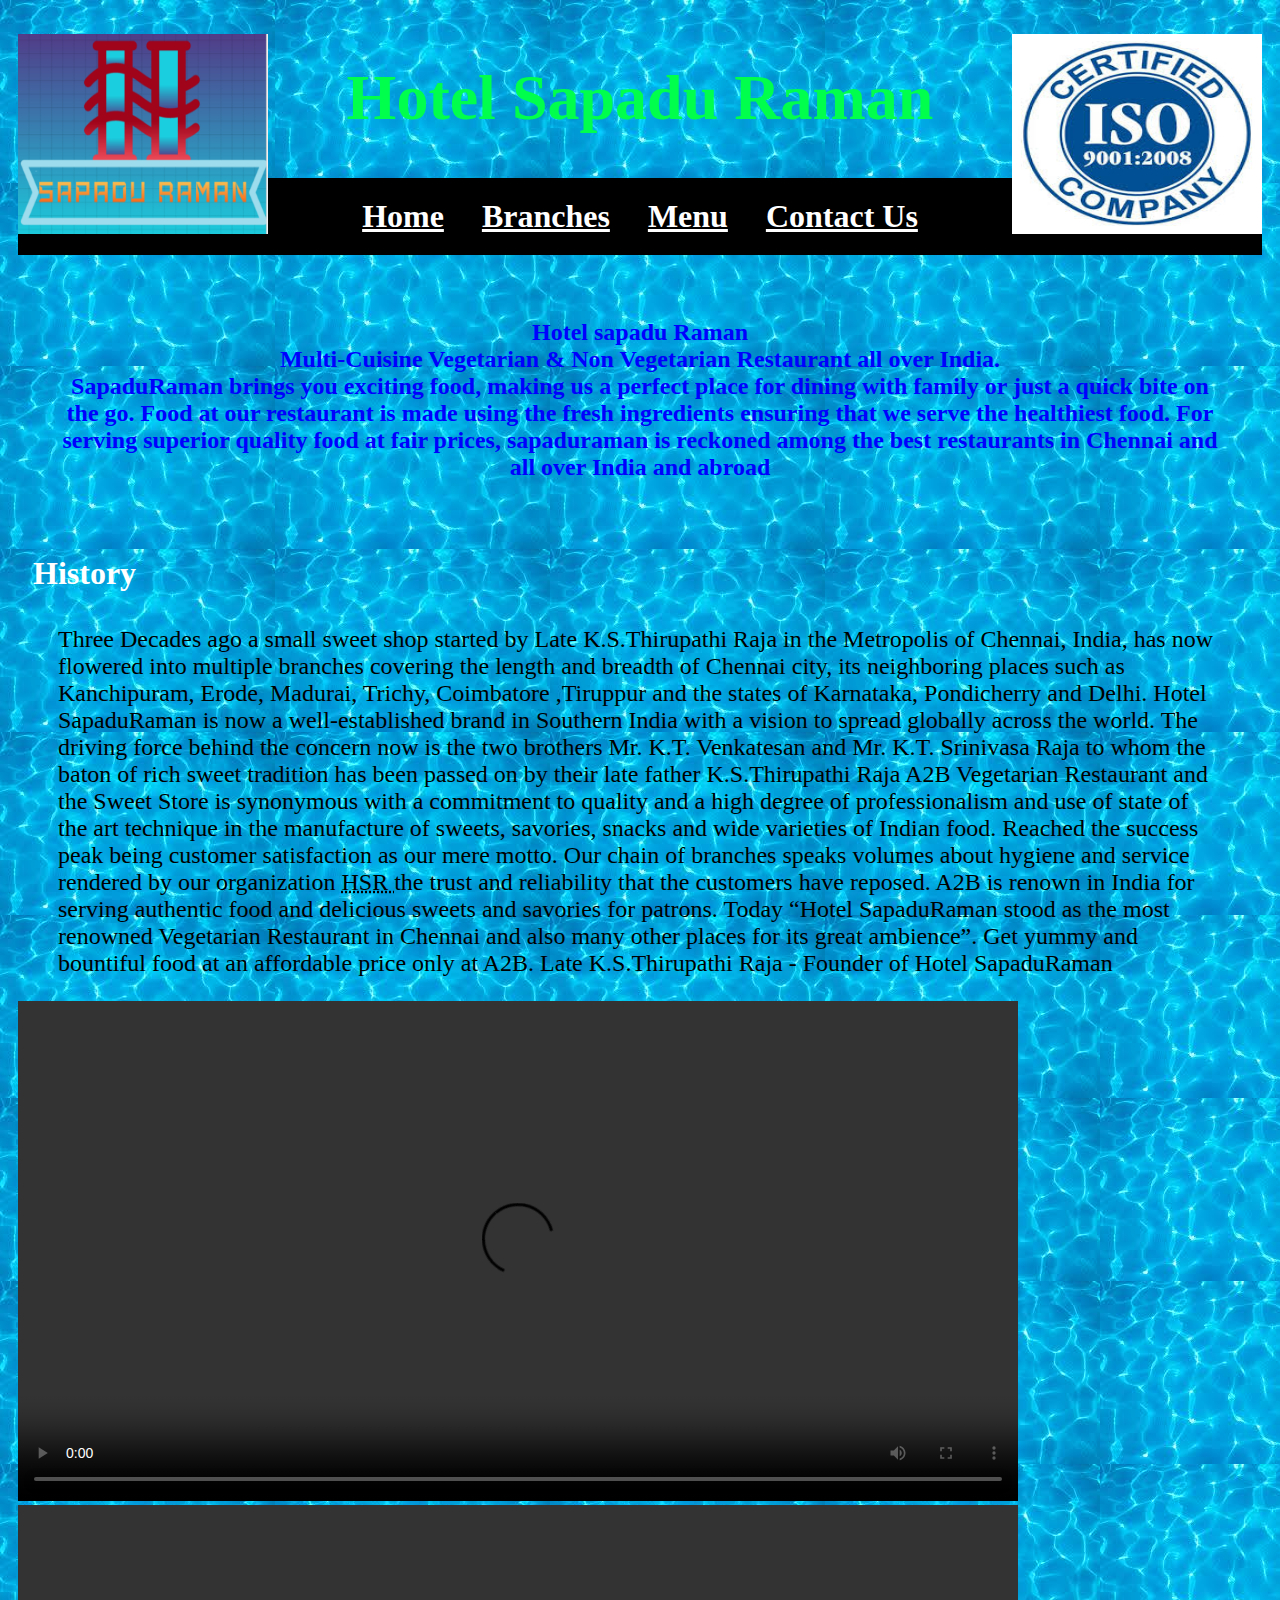
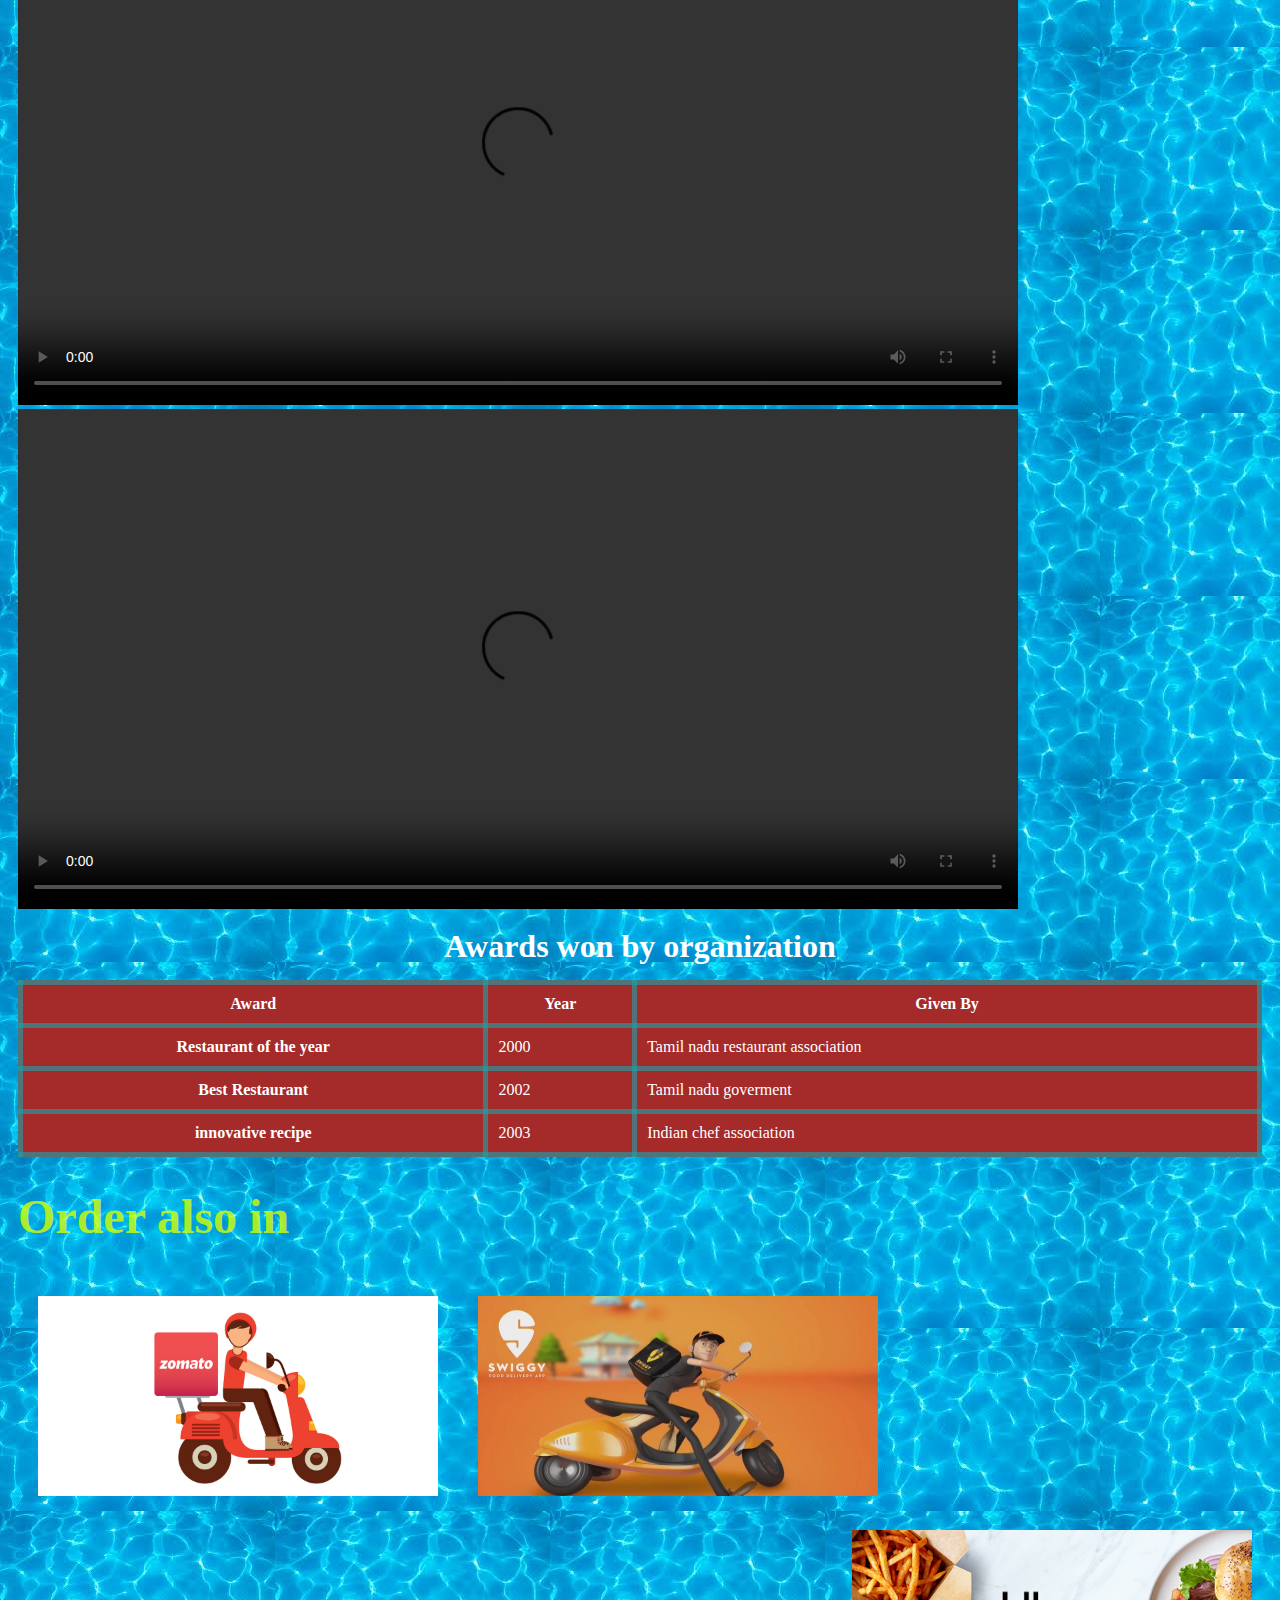
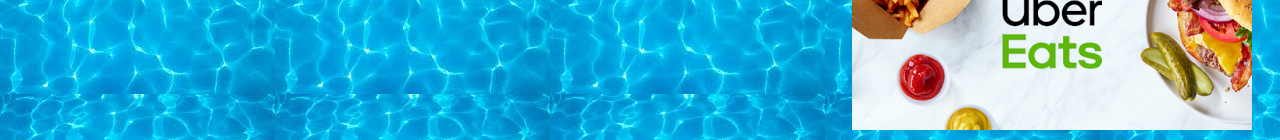
==== commit e8caac8e: "Update index.html" ====
--- a/h/index.html
+++ b/h/index.html
@@ -12,7 +12,7 @@
 <body id="bg" style="background-image:url('h.jpeg');">
 
     <p> <b><img src="logo.png" alt="hotel logo" style="float:left;width:250px;height:200px;">
-        <img src="iso.jpeg" alt="hotel logo" style="float:left;width:250px;height:200px;">
+        <img src="iso.jpeg" alt="hotel logo" style="float:right;width:250px;height:200px;">
         <h1 id="hd" style="">Hotel Sapadu Raman </h1 >
         
        <h1 style="padding:20px; text-align: center;  background-color:black;"><a id="a" href="index.html">Home</a>  <a id="a" href="branch.html">Branches</a>   <a id="a" href="menu.html">Menu</a>   <a id="a" href="contact.html">Contact Us</a></h1> 
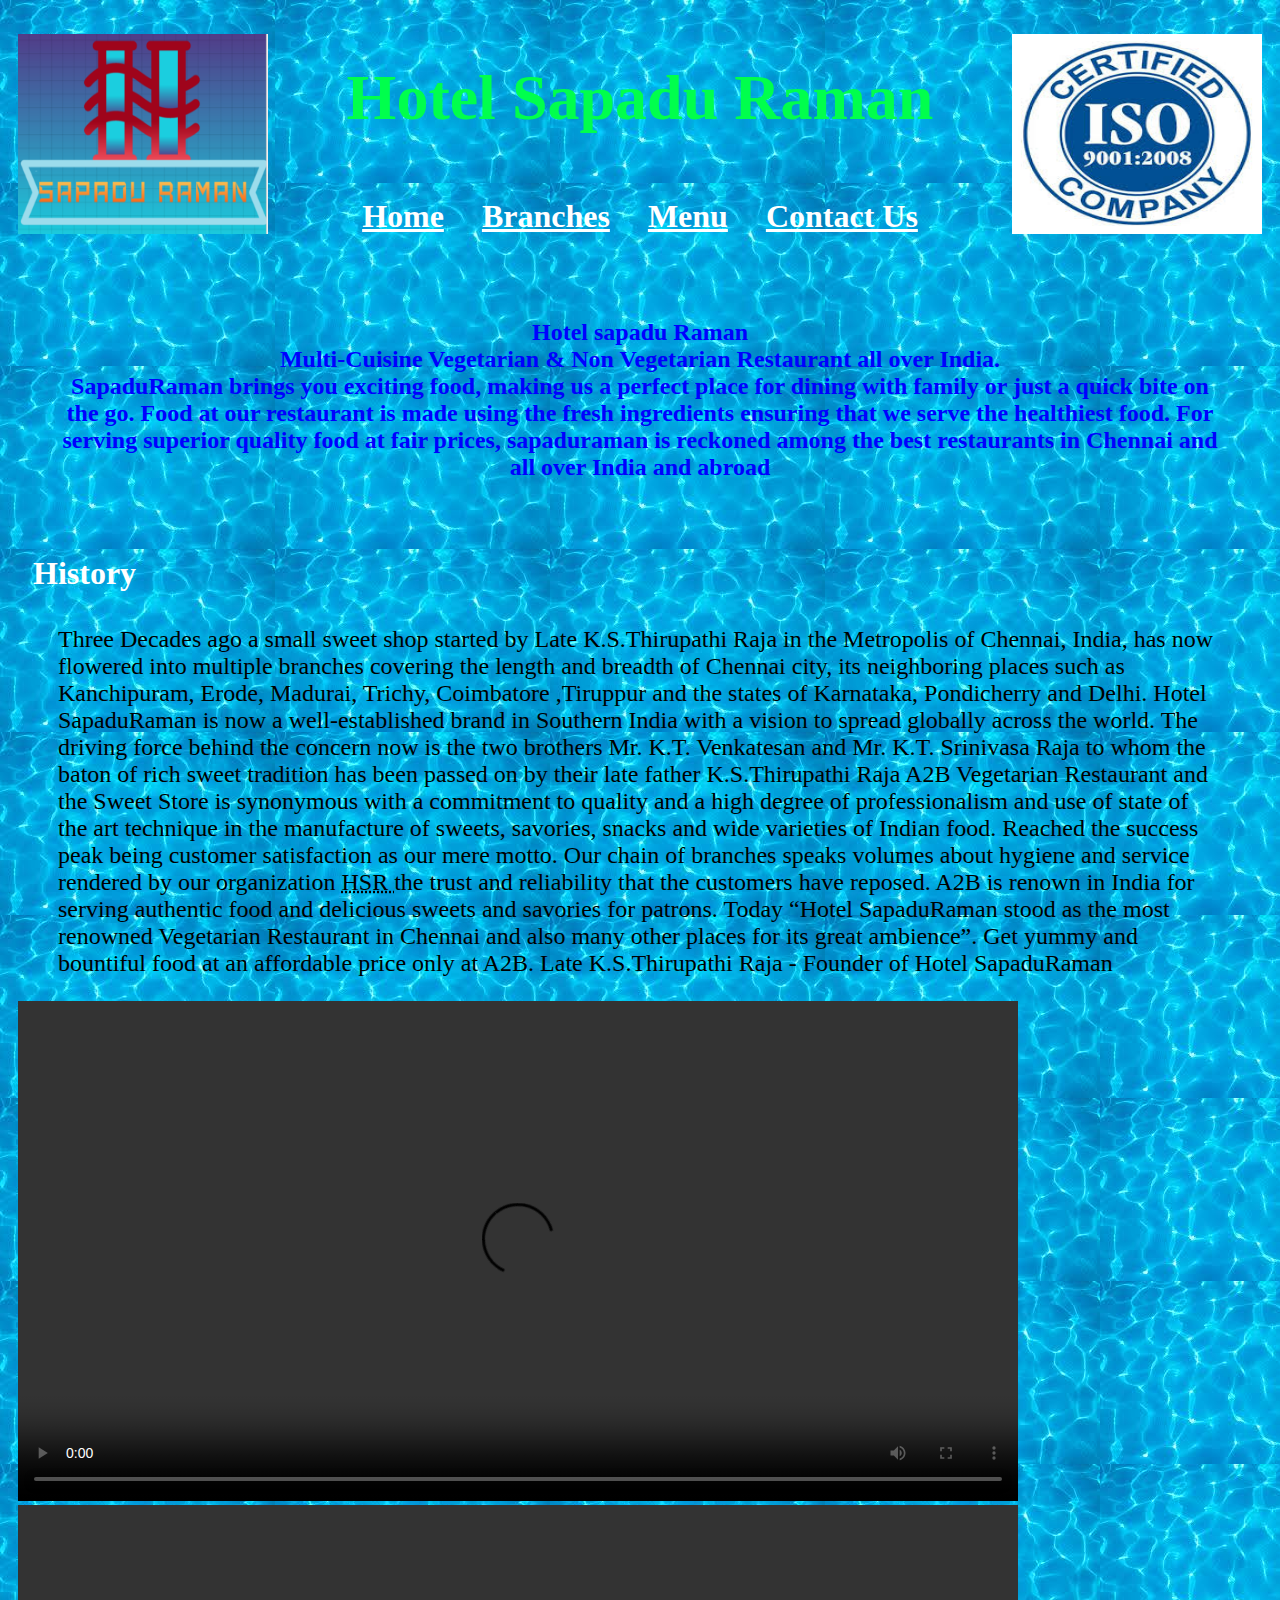
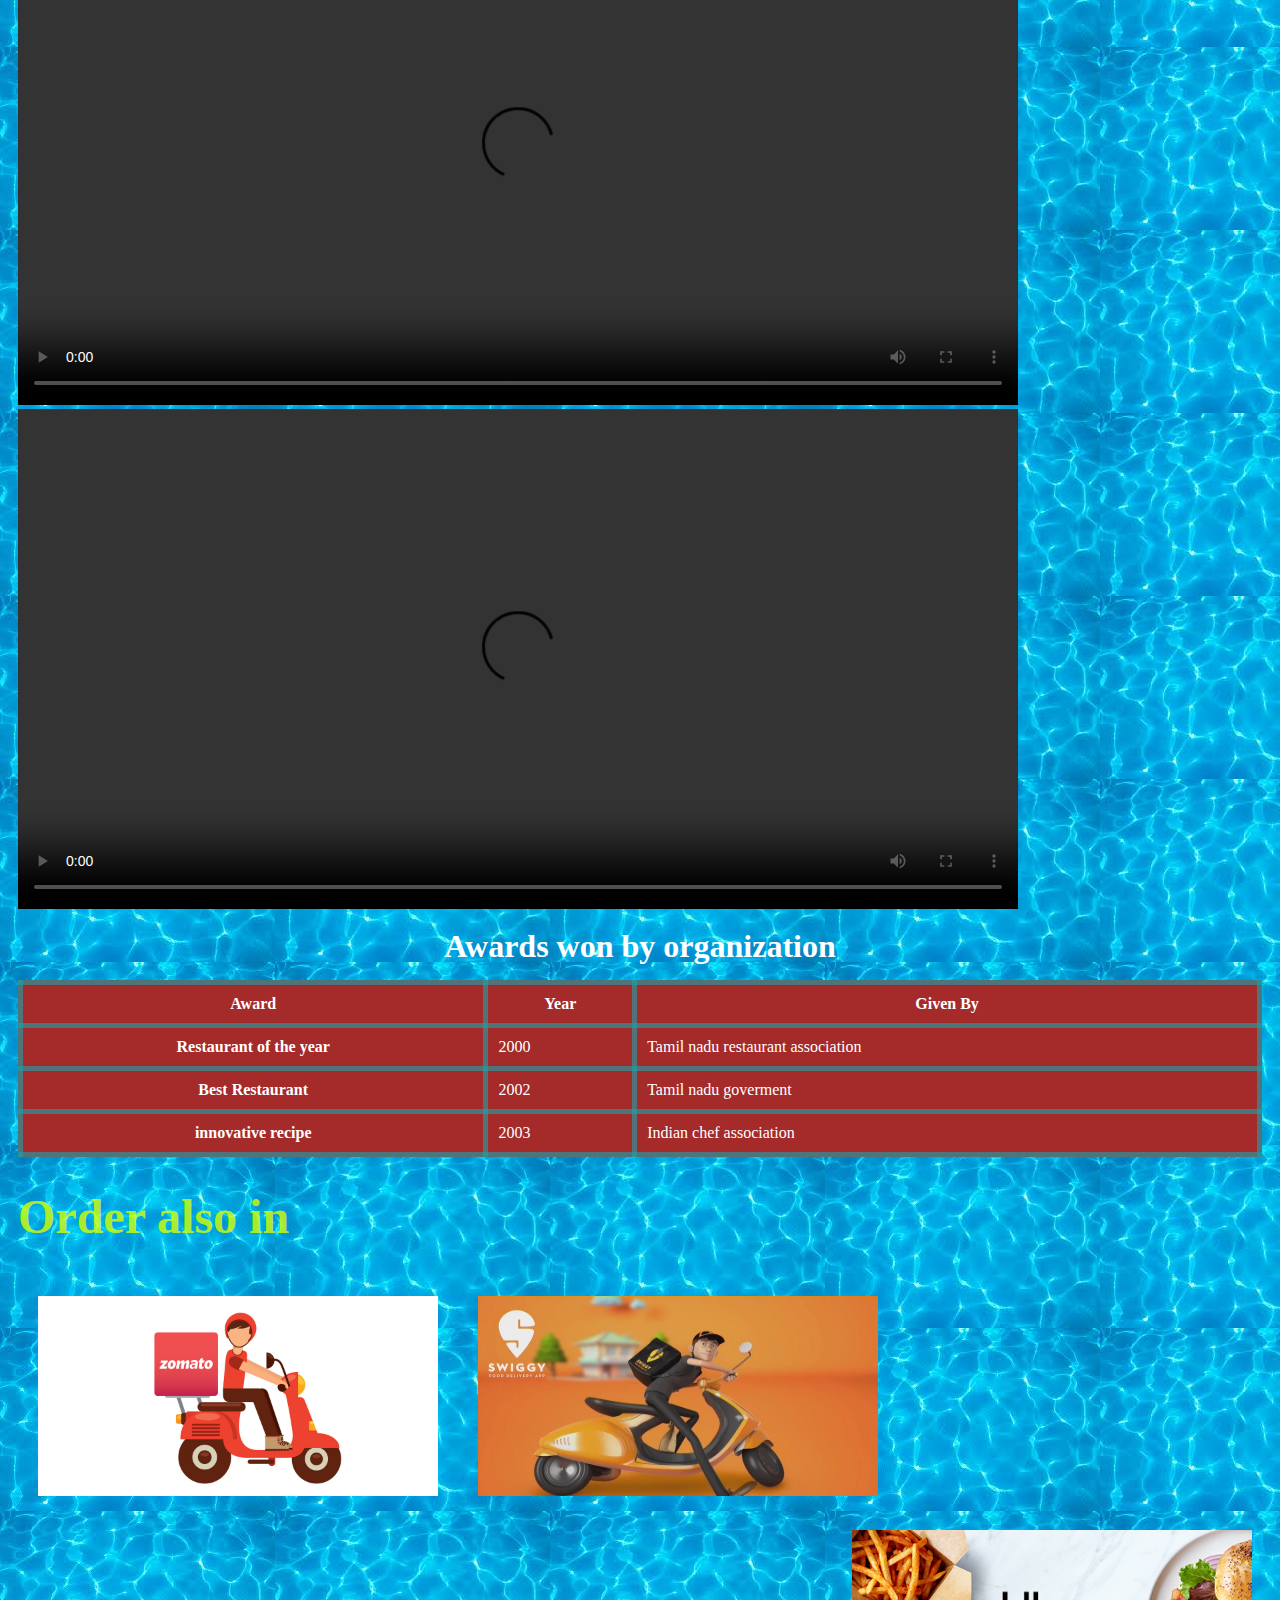
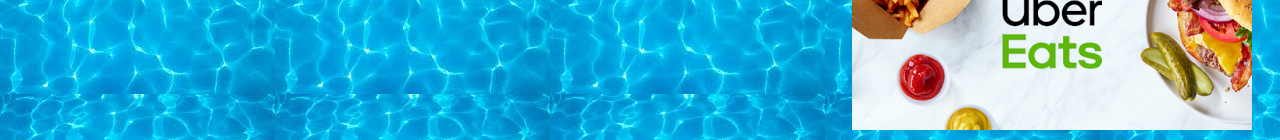
==== commit 79fc4f04: "Update index.html" ====
--- a/h/index.html
+++ b/h/index.html
@@ -15,7 +15,7 @@
         <img src="iso.jpeg" alt="hotel logo" style="float:right;width:250px;height:200px;">
         <h1 id="hd" style="">Hotel Sapadu Raman </h1 >
         
-       <h1 style="padding:20px; text-align: center;  background-color:black;"><a id="a" href="index.html">Home</a>  <a id="a" href="branch.html">Branches</a>   <a id="a" href="menu.html">Menu</a>   <a id="a" href="contact.html">Contact Us</a></h1> 
+       <h1 style="padding:20px; text-align: center"><a id="a" href="index.html">Home</a>  <a id="a" href="branch.html">Branches</a>   <a id="a" href="menu.html">Menu</a>   <a id="a" href="contact.html">Contact Us</a></h1> 
 
     <P style="text-align:center; font-size: x-large; color:blue; padding: 40px;"> Hotel sapadu Raman  <br> Multi-Cuisine Vegetarian & Non Vegetarian Restaurant all over India.<br>SapaduRaman brings you exciting food, making us a perfect place for dining with family or just a quick bite on the go. Food at our restaurant is made using the fresh ingredients ensuring that we serve the healthiest food. For serving superior quality food at fair prices, sapaduraman is reckoned among the best  restaurants in Chennai and all over India and abroad </P>
     </b>
